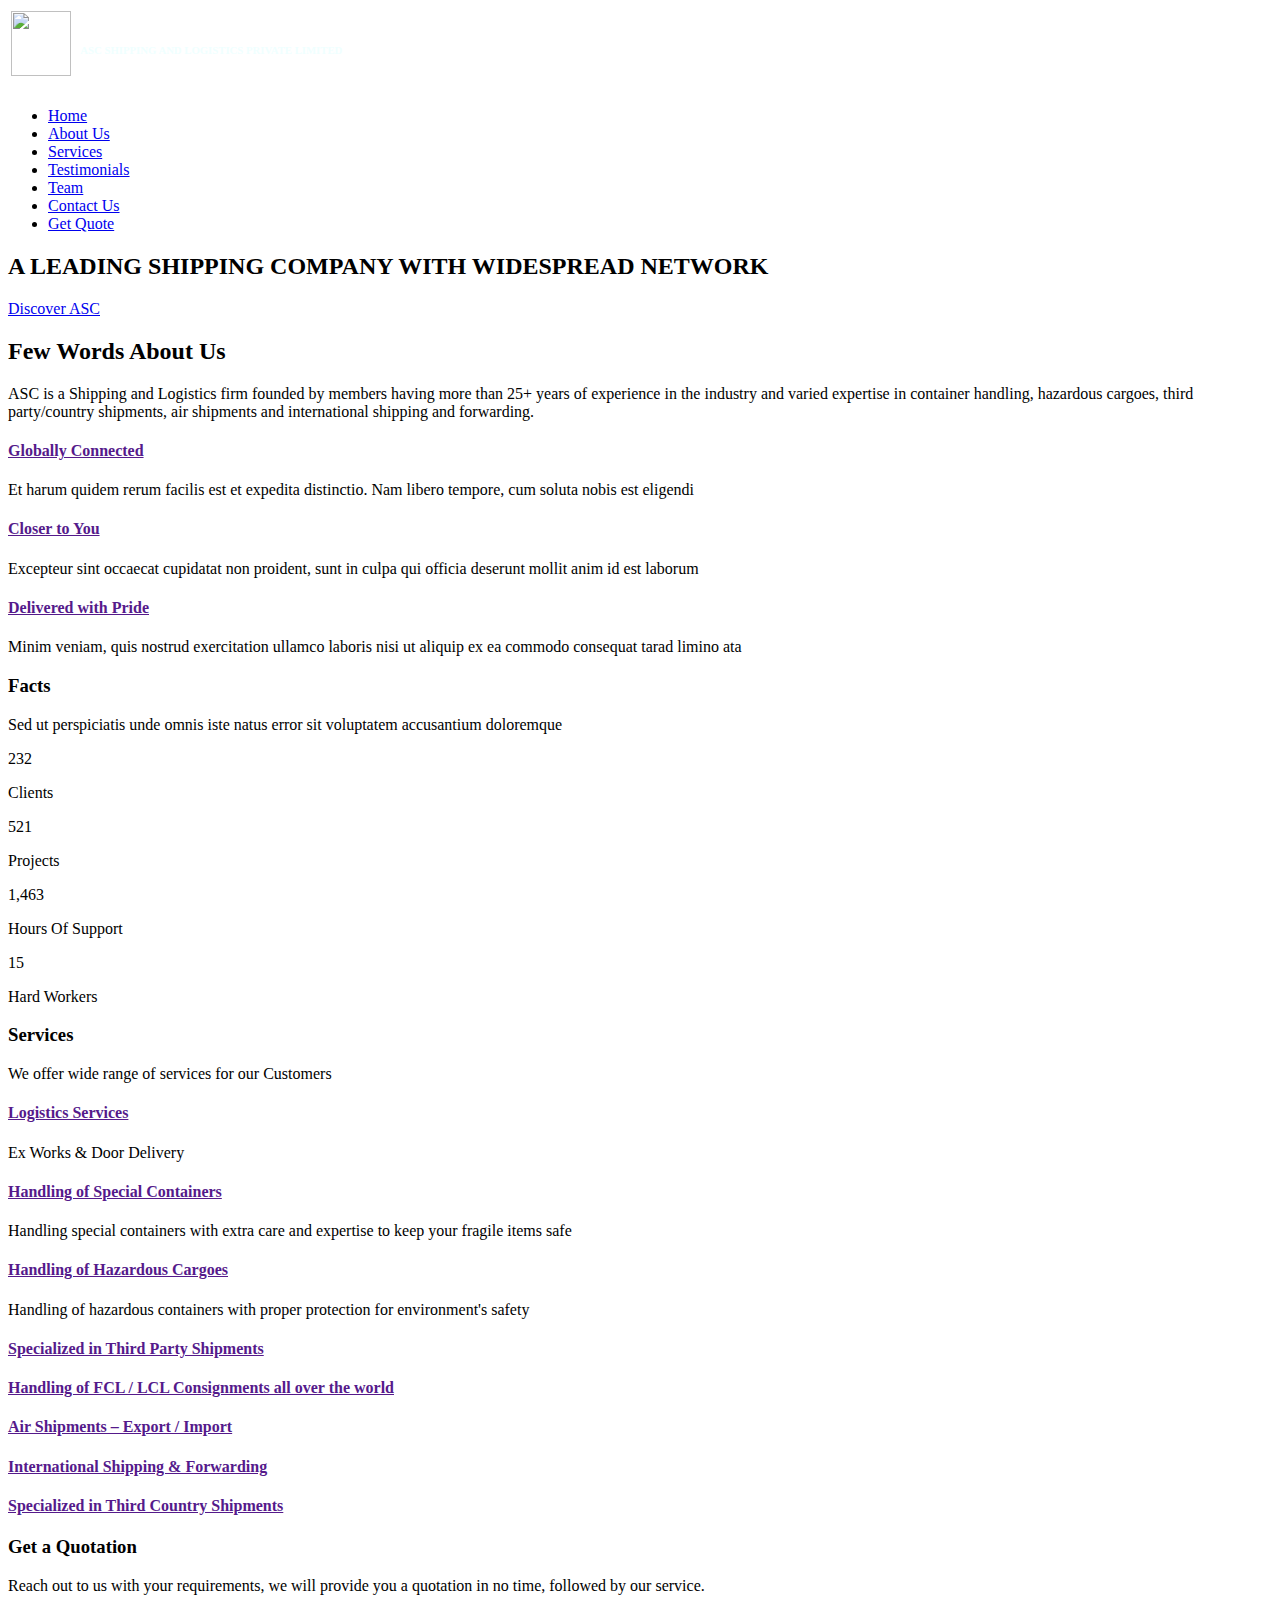
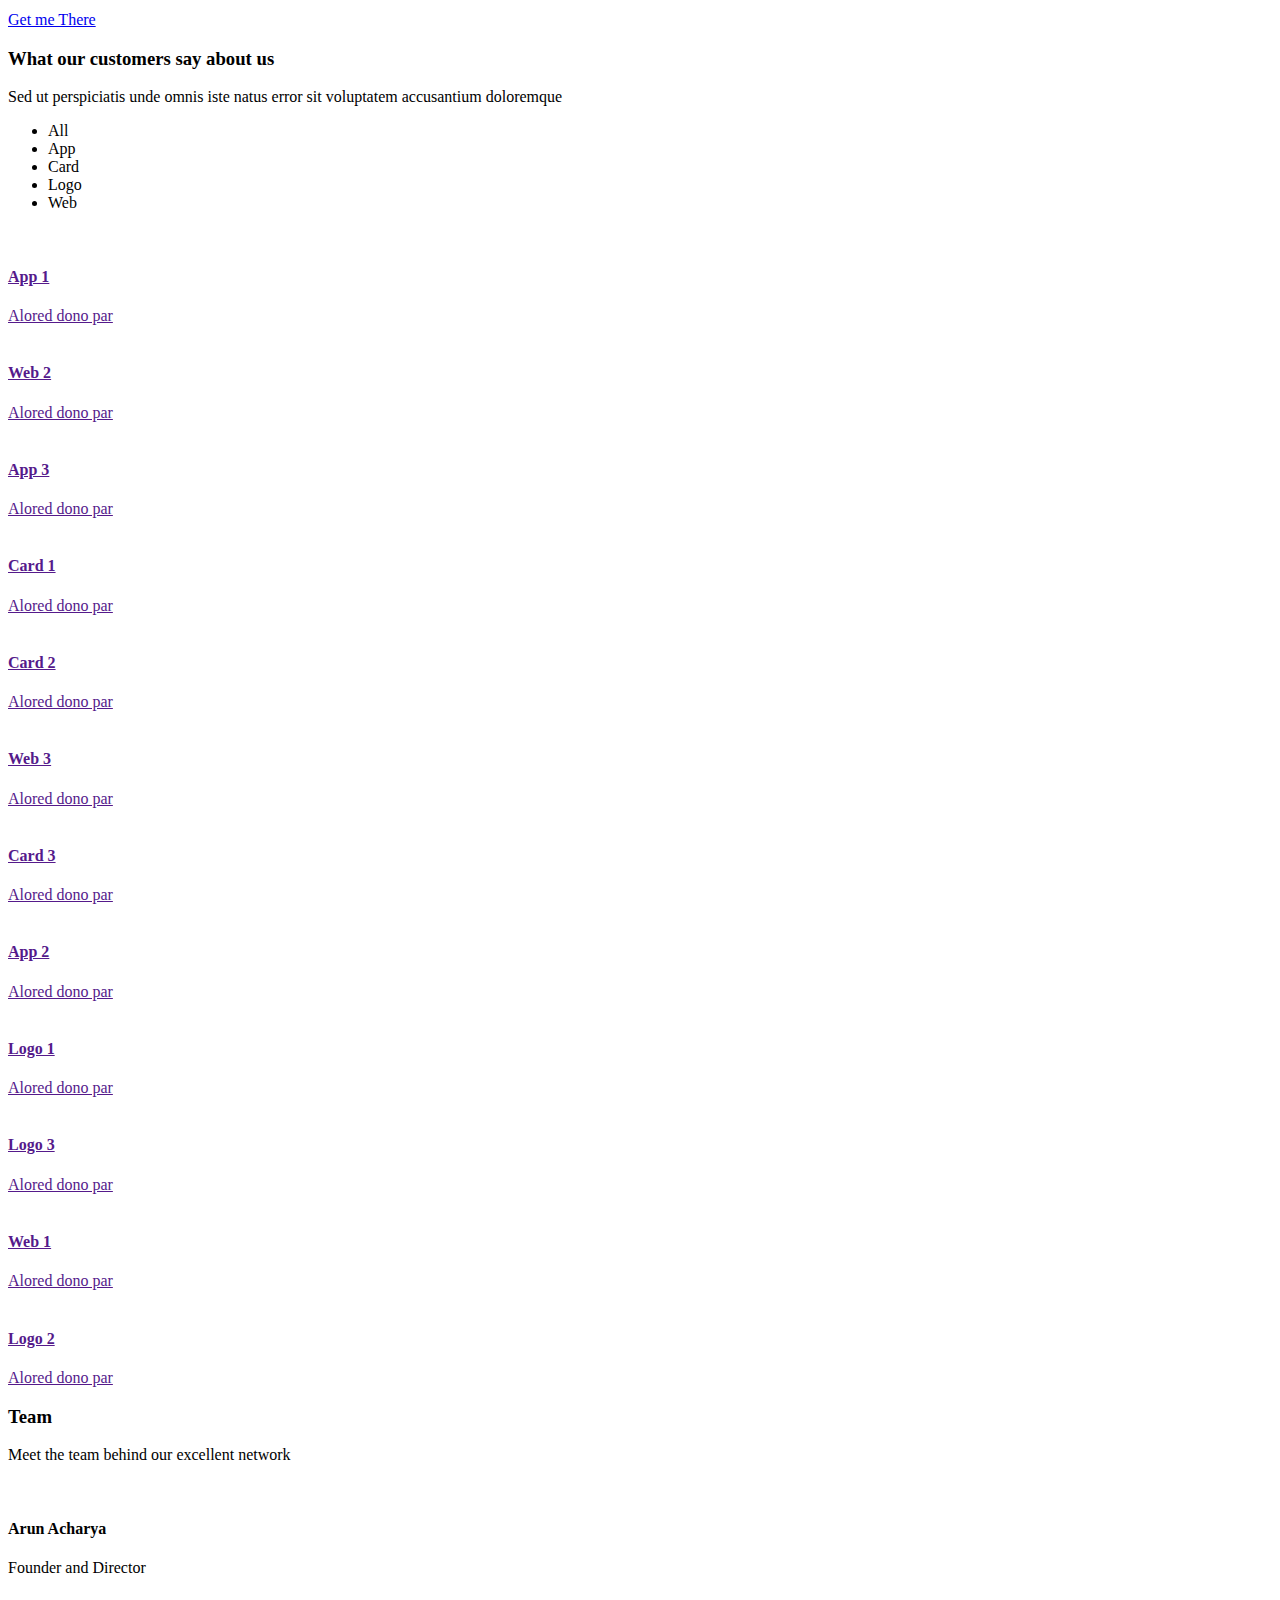
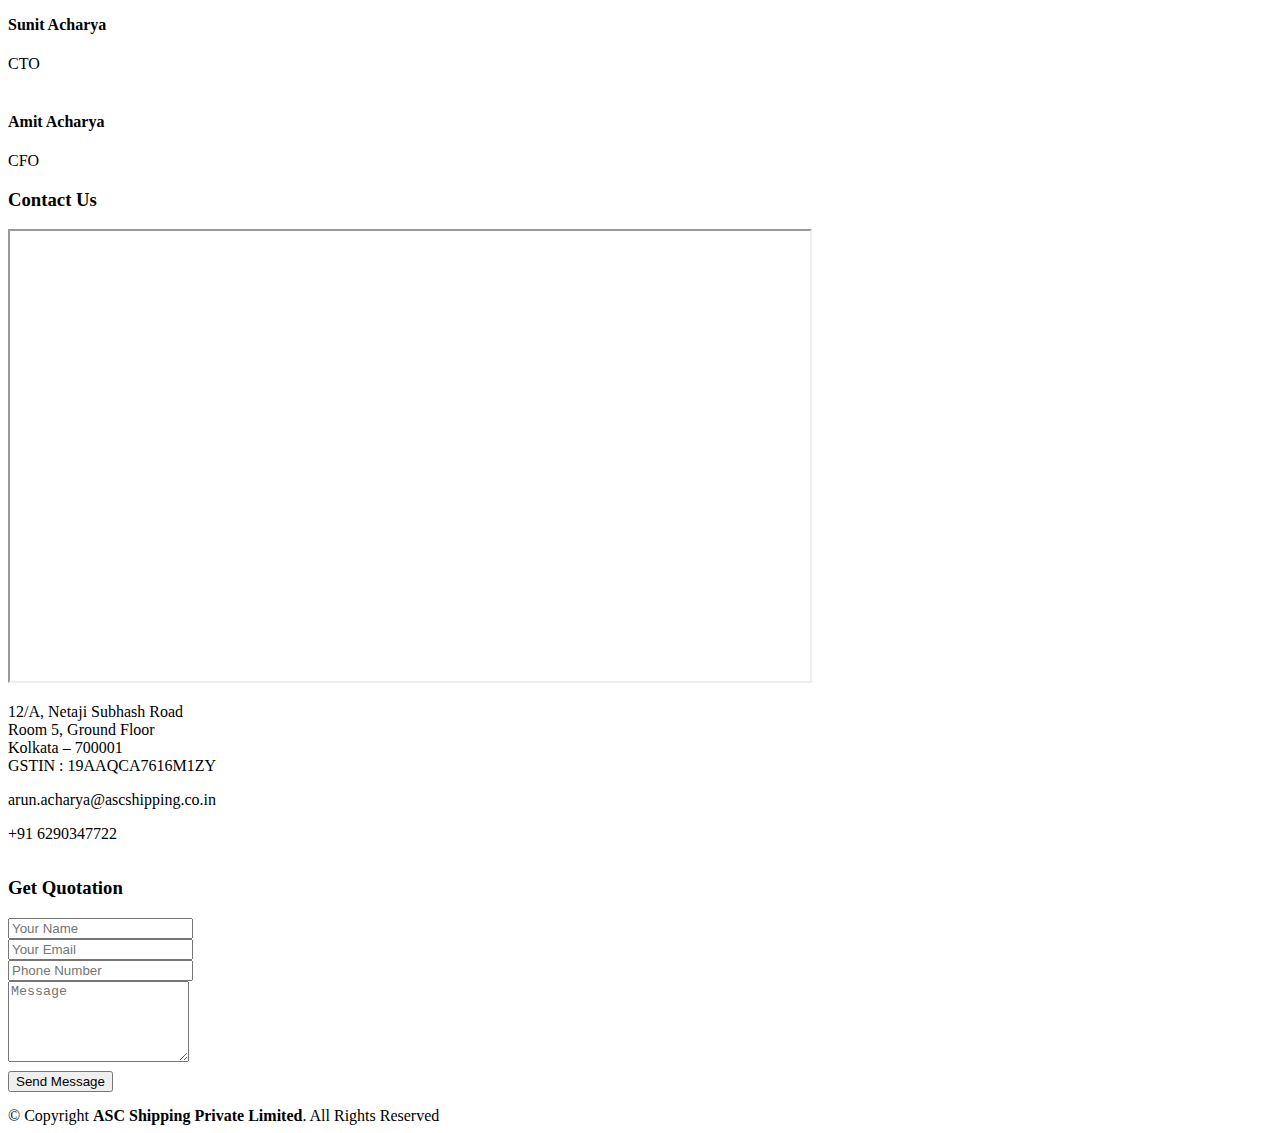
==== templates/index.html @ 90fa9b22 "commit2" ====
<!DOCTYPE html>
<html lang="en">
<head>
  <meta charset="utf-8">
  <title>ASC Shipping and Logistics</title>
  <meta content="width=device-width, initial-scale=1.0" name="viewport">
  <meta content="" name="keywords">
  <meta content="" name="description">

  <!-- Favicons -->
  <link href="static/img/logo.png" rel="icon">
  <link href="static/img/logo.png" rel="apple-touch-icon">

  <!-- Google Fonts -->
  <link href="https://fonts.googleapis.com/css?family=Open+Sans:300,300i,400,400i,700,700i|Poppins:300,400,500,700" rel="stylesheet">

  <!-- Bootstrap CSS File -->
  <link href="static/lib/bootstrap/css/bootstrap.min.css" rel="stylesheet">

  <!-- Libraries CSS Files -->
  <link href="static/lib/font-awesome/css/font-awesome.min.css" rel="stylesheet">
  <link href="static/lib/animate/animate.min.css" rel="stylesheet">

  <!-- Main Stylesheet File -->
  <link href="static/css/style.css" rel="stylesheet">

  <!-- =======================================================
    Theme Name: Regna
    Theme URL: https://bootstrapmade.com/regna-bootstrap-onepage-template/
    Author: BootstrapMade.com
    License: https://bootstrapmade.com/license/
  ======================================================= -->
</head>

<body>

  <!--==========================
  Header
  ============================-->
  <header id="header">
    <div class="container">

      <div id="logo" class="pull-left">
          <table>
       <tr> <td><a href="#hero" ><img src="static/img/logo.png" alt="" style="padding:0 0 12px 0;" title="" height="65" width="60"/></img> </a></td><td><h6 style="color: azure;">&nbsp;&nbsp;ASC SHIPPING AND LOGISTICS PRIVATE LIMITED</h6></td></tr>
         </table>

        <!-- Uncomment below if you prefer to use a text logo -->
        <!--<h1><a href="#hero">Regna</a></h1>-->
      </div>

      <nav id="nav-menu-container">
        <ul class="nav-menu">
          <li class="menu-active"><a href="#hero">Home</a></li>
          <li><a href="#about">About Us</a></li>
          <li><a href="#services">Services</a></li>
          <li><a href="#portfolio">Testimonials</a></li>
          <li><a href="#team">Team</a></li>
         <li><a href="#contact">Contact Us</a></li>
         <li><a href="#getquote">Get Quote</a></li>

        </ul>
      </nav><!-- #nav-menu-container -->
    </div>
  </header><!-- #header -->

  <!--==========================
    Hero Section
  ============================-->
  <section id="hero">
    <div class="hero-container">
      <h2>A LEADING SHIPPING COMPANY WITH WIDESPREAD NETWORK </h2>
      <a href="#about" class="btn-get-started">Discover ASC</a>
    </div>
  </section><!-- #hero -->

  <main id="main">

    <!--==========================
      About Us Section
    ============================-->
    <section id="about">
      <div class="container">
        <div class="row about-container">

          <div class="col-lg-6 content order-lg-1 order-2">
            <h2 class="title">Few Words About Us</h2>
            <p>
                ASC is a Shipping and Logistics firm founded by members having more than 25+ years of experience in the industry and varied expertise in container handling, hazardous cargoes, third party/country shipments, air shipments and international shipping and forwarding.
            </p>

            <div class="icon-box wow fadeInUp">
              <div class="icon"><i class="fa fa-globe"></i></div>
              <h4 class="title"><a href="">Globally Connected</a></h4>
              <p class="description">Et harum quidem rerum facilis est et expedita distinctio. Nam libero tempore, cum soluta nobis est eligendi</p>
            </div>

            <div class="icon-box wow fadeInUp" data-wow-delay="0.2s">
              <div class="icon"><i class="fa fa-male"></i></div>
              <h4 class="title"><a href="">Closer to You</a></h4>
              <p class="description">Excepteur sint occaecat cupidatat non proident, sunt in culpa qui officia deserunt mollit anim id est laborum</p>
            </div>

            <div class="icon-box wow fadeInUp" data-wow-delay="0.4s">
              <div class="icon"><i class="fa fa-plane"></i></div>
              <h4 class="title"><a href="">Delivered with Pride</a></h4>
              <p class="description">Minim veniam, quis nostrud exercitation ullamco laboris nisi ut aliquip ex ea commodo consequat tarad limino ata</p>
            </div>

          </div>

          <div class="col-lg-6 background order-lg-2 order-1 wow fadeInRight"></div>
        </div>

      </div>
    </section><!-- #about -->

    <!--==========================
      Facts Section
    ============================-->
    <section id="facts">
      <div class="container wow fadeIn">
        <div class="section-header">
          <h3 class="section-title">Facts</h3>
          <p class="section-description">Sed ut perspiciatis unde omnis iste natus error sit voluptatem accusantium doloremque</p>
        </div>
        <div class="row counters">

  				<div class="col-lg-3 col-6 text-center">
            <span data-toggle="counter-up">232</span>
            <p>Clients</p>
  				</div>

          <div class="col-lg-3 col-6 text-center">
            <span data-toggle="counter-up">521</span>
            <p>Projects</p>
  				</div>

          <div class="col-lg-3 col-6 text-center">
            <span data-toggle="counter-up">1,463</span>
            <p>Hours Of Support</p>
  				</div>

          <div class="col-lg-3 col-6 text-center">
            <span data-toggle="counter-up">15</span>
            <p>Hard Workers</p>
  				</div>

  			</div>

      </div>
    </section><!-- #facts -->

    <!--==========================
      Services Section
    ============================-->
    <section id="services">
      <div class="container wow fadeIn">
        <div class="section-header">
          <h3 class="section-title">Services</h3>
          <p class="section-description">We offer wide range of services for our Customers</p>
        </div>
        <div class="row">
          <div class="col-lg-3 col-md-6 wow fadeInUp" data-wow-delay="0.2s">
            <div class="box">
              <div class="icon"><a href=""><i class="fa fa-ship"></i></a></div>
              <h4 class="title"><a href="">Logistics Services</a></h4>
              <p class="description">Ex Works & Door Delivery</p>
            </div>
          </div>
          <div class="col-lg-3 col-md-6 wow fadeInUp" data-wow-delay="0.4s">
            <div class="box">
              <div class="icon"><a href=""><i class="fa fa-glass"></i></a></div>
              <h4 class="title"><a href="">Handling of Special Containers</a></h4>
              <p class="description">Handling special containers with extra care and expertise to keep your fragile items safe</p>
            </div>
          </div>
          <div class="col-lg-3 col-md-6 wow fadeInUp" data-wow-delay="0.6s">
            <div class="box">
              <div class="icon"><a href=""><i class="fa fa-th"></i></a></div>
              <h4 class="title"><a href="">Handling of Hazardous Cargoes</a></h4>
              <p class="description">Handling of hazardous containers with proper protection for environment's safety </p>
            </div>
          </div>

          <div class="col-lg-3 col-md-6 wow fadeInUp" data-wow-delay="0.2s">
            <div class="box">
              <div class="icon"><a href=""><i class="fa fa-male"></i></a></div>
              <h4 class="title"><a href="">Specialized in Third Party Shipments</a></h4>
              <p class="description"></p>
            </div>
          </div>
          <div class="col-lg-3 col-md-6 wow fadeInUp" data-wow-delay="0.4s">
            <div class="box">
              <div class="icon"><a href=""><i class="fa fa-plane"></i></a></div>
              <h4 class="title"><a href="">Handling of FCL / LCL Consignments all over the world </a></h4>
              <p class="description"></p>
            </div>
          </div>
          <div class="col-lg-3 col-md-6 wow fadeInUp" data-wow-delay="0.6s">
            <div class="box">
              <div class="icon"><a href=""><i class="fa fa-plane"></i></a></div>
              <h4 class="title"><a href="">Air Shipments – Export / Import</a></h4>
              <p class="description"></p>
            </div>
          </div>

          <div class="col-lg-3 col-md-6 wow fadeInUp" data-wow-delay="0.6s">
            <div class="box">
              <div class="icon"><a href=""><i class="fa fa-globe"></i></a></div>
              <h4 class="title"><a href=""> International Shipping & Forwarding</a></h4>
              <p class="description"></p>
            </div>
          </div>

          <div class="col-lg-3 col-md-6 wow fadeInUp" data-wow-delay="0.6s">
            <div class="box">
              <div class="icon"><a href=""><i class="fa fa-globe"></i></a></div>
              <h4 class="title"><a href="">Specialized in Third Country Shipments </a></h4>
              <p class="description"></p>
            </div>
          </div>


        </div>

      </div>
    </section><!-- #services -->

    <!--==========================
    Call To Action Section
    ============================-->
    <section id="call-to-action">
      <div class="container wow fadeIn">
        <div class="row">
          <div class="col-lg-9 text-center text-lg-left">
            <h3 class="cta-title">Get a Quotation</h3>
            <p class="cta-text"> Reach out to us with your requirements, we will provide you a quotation in no time, followed by our service.</p>
          </div>
          <div class="col-lg-3 cta-btn-container text-center">
            <a class="cta-btn align-middle" href="#getquote">Get me There</a>
          </div>
        </div>

      </div>
    </section><!-- #call-to-action -->

    <!--==========================
      Portfolio Section
    ============================-->
    <section id="portfolio">
      <div class="container wow fadeInUp">
        <div class="section-header">
          <h3 class="section-title">What our customers say about us</h3>
          <p class="section-description">Sed ut perspiciatis unde omnis iste natus error sit voluptatem accusantium doloremque</p>
        </div>
        <div class="row">

          <div class="col-lg-12">
            <ul id="portfolio-flters">
              <li data-filter=".filter-app, .filter-card, .filter-logo, .filter-web" class="filter-active">All</li>
              <li data-filter=".filter-app">App</li>
              <li data-filter=".filter-card">Card</li>
              <li data-filter=".filter-logo">Logo</li>
              <li data-filter=".filter-web">Web</li>
            </ul>
          </div>
        </div>

        <div class="row" id="portfolio-wrapper">
          <div class="col-lg-3 col-md-6 portfolio-item filter-app">
            <a href="">
              <img src="static/img/portfolio/app1.jpg" alt="">
              <div class="details">
                <h4>App 1</h4>
                <span>Alored dono par</span>
              </div>
            </a>
          </div>

          <div class="col-lg-3 col-md-6 portfolio-item filter-web">
            <a href="">
              <img src="static/img/portfolio/web2.jpg" alt="">
              <div class="details">
                <h4>Web 2</h4>
                <span>Alored dono par</span>
              </div>
            </a>
          </div>

          <div class="col-lg-3 col-md-6 portfolio-item filter-app">
            <a href="">
              <img src="static/img/portfolio/app3.jpg" alt="">
              <div class="details">
                <h4>App 3</h4>
                <span>Alored dono par</span>
              </div>
            </a>
          </div>

          <div class="col-lg-3 col-md-6 portfolio-item filter-card">
            <a href="">
              <img src="static/img/portfolio/card1.jpg" alt="">
              <div class="details">
                <h4>Card 1</h4>
                <span>Alored dono par</span>
              </div>
            </a>
          </div>

          <div class="col-lg-3 col-md-6 portfolio-item filter-card">
            <a href="">
              <img src="static/img/portfolio/card2.jpg" alt="">
              <div class="details">
                <h4>Card 2</h4>
                <span>Alored dono par</span>
              </div>
            </a>
          </div>

          <div class="col-lg-3 col-md-6 portfolio-item filter-web">
            <a href="">
              <img src="static/img/portfolio/web3.jpg" alt="">
              <div class="details">
                <h4>Web 3</h4>
                <span>Alored dono par</span>
              </div>
            </a>
          </div>

          <div class="col-lg-3 col-md-6 portfolio-item filter-card">
            <a href="">
              <img src="static/img/portfolio/card3.jpg" alt="">
              <div class="details">
                <h4>Card 3</h4>
                <span>Alored dono par</span>
              </div>
            </a>
          </div>

          <div class="col-lg-3 col-md-6 portfolio-item filter-app">
            <a href="">
              <img src="static/img/portfolio/app2.jpg" alt="">
              <div class="details">
                <h4>App 2</h4>
                <span>Alored dono par</span>
              </div>
            </a>
          </div>

          <div class="col-lg-3 col-md-6 portfolio-item filter-logo">
            <a href="">
              <img src="static/img/portfolio/logo1.jpg" alt="">
              <div class="details">
                <h4>Logo 1</h4>
                <span>Alored dono par</span>
              </div>
            </a>
          </div>

          <div class="col-lg-3 col-md-6 portfolio-item filter-logo">
            <a href="">
              <img src="static/img/portfolio/logo3.jpg" alt="">
              <div class="details">
                <h4>Logo 3</h4>
                <span>Alored dono par</span>
              </div>
            </a>
          </div>

          <div class="col-lg-3 col-md-6 portfolio-item filter-web">
            <a href="">
              <img src="static/img/portfolio/web1.jpg" alt="">
              <div class="details">
                <h4>Web 1</h4>
                <span>Alored dono par</span>
              </div>
            </a>
          </div>

          <div class="col-lg-3 col-md-6 portfolio-item filter-logo">
            <a href="">
              <img src="static/img/portfolio/logo2.jpg" alt="">
              <div class="details">
                <h4>Logo 2</h4>
                <span>Alored dono par</span>
              </div>
            </a>
          </div>

        </div>

      </div>
    </section><!-- #portfolio -->

    <!--==========================
      Team Section
    ============================-->
    <section id="team">
      <div class="container wow fadeInUp">
        <div class="section-header">
          <h3 class="section-title">Team</h3>
          <p class="section-description">Meet the team behind our excellent network</p>
        </div>
        <div class="row">
          <div class="col-lg-4 col-md-6">
            <div class="member">
              <div class="pic"><img src="static/img/team-1.jpg" alt=""></div>
              <h4>Arun Acharya</h4>
              <span>Founder and Director</span>
              <div class="social">
                <a href="https://www.facebook.com/arun.acharya.12914"><i class="fa fa-facebook"></i></a>
                <a href="https://www.linkedin.com/in/arun-acharya-476099114/"><i class="fa fa-linkedin"></i></a>
              </div>
            </div>
          </div>

          <div class="col-lg-4 col-md-6">
            <div class="member">
              <div class="pic"><img src="static/img/team-2.jpg" alt=""></div>
              <h4>Sunit Acharya</h4>
              <span>CTO</span>
              <div class="social">
                <a href="https://www.facebook.com/acharya.sunit"><i class="fa fa-facebook"></i></a>
                <a href="https://www.linkedin.com/in/sunit-acharya/"><i class="fa fa-linkedin"></i></a>
              </div>
            </div>
          </div>

          <div class="col-lg-4 col-md-6">
            <div class="member">
              <div class="pic"><img src="static/img/team-3.jpg" alt=""></div>
              <h4>Amit Acharya</h4>
              <span>CFO</span>
              <div class="social">
                <a href="https://www.facebook.com/dangeroussadhu"><i class="fa fa-facebook"></i></a>
                <a href="https://www.linkedin.com/in/amit-acharya-38545245/"><i class="fa fa-linkedin"></i></a>
              </div>
            </div>
          </div>

          
        </div>

      </div>
    </section><!-- #team -->

    <!--==========================
      Contact Section
    ============================-->
    <section id="contact">
      <div class="container wow fadeInUp">
        <div class="section-header">
          <h3 class="section-title">Contact Us</h3>
        </div>
      </div>

      <!-- Uncomment below if you wan to use dynamic maps -->
     <!-- <iframe src="https://www.google.com/maps/embed?pb=!1m18!1m12!1m3!1d22864.11283411948!2d-73.96468908098944!3d40.630720240038435!2m3!1f0!2f0!3f0!3m2!1i1024!2i768!4f13.1!3m3!1m2!1s0x89c24fa5d33f083b%3A0xc80b8f06e177fe62!2sNew+York%2C+NY%2C+USA!5e0!3m2!1sen!2sbg!4v1540447494452" width="100%" height="380" frameborder="0" style="border:0" allowfullscreen></iframe> -->
     <!--<div class="table-responsive">

     <table class="table">
         <tr>
             <td style="padding:30px 10px 0 200px;">
              

     <iframe src="https://www.google.com/maps/embed?pb=!1m18!1m12!1m3!1d3684.0806699121244!2d88.34691531472842!3d22.576085985181017!2m3!1f0!2f0!3f0!3m2!1i1024!2i768!4f13.1!3m3!1m2!1s0x3a0277bb4eae46ed%3A0xed16896c1328efd8!2s12A%2C%20Netaji%20Subhas%20Rd%2C%20Murgighata%2C%20B.B.D.%20Bagh%2C%20Kolkata%2C%20West%20Bengal%20700001!5e0!3m2!1sen!2sin!4v1590046961638!5m2!1sen!2sin" width="800" height="450" frameborder="50" style="border:200;" allowfullscreen="" aria-hidden="false" tabindex="0"></iframe>
              
            </td>

            <td style="padding:50px 150px 0 5px;">
              <div>
                <i class="fa fa-map-marker"></i>
                <p>12/A, Netaji Subhash Road<br>Room 5, Ground Floor<br> Kolkata – 700001<br>GSTIN : 19AAQCA7616M1ZY</p>
              </div>

              <div>
                <i class="fa fa-envelope"></i>
                <p>arun.acharya@ascshipping.co.in</p>
              </div>

              <div>
                <i class="fa fa-phone"></i>
                <p>+91 6290347722</p>
              </div>

              <div class="social-links">
                <a href="#" class="facebook"><i class="fa fa-facebook"></i></a>
                <a href="https://www.linkedin.com/company/asc-shipping-logistics-private-limited/" class="linkedin"><i class="fa fa-linkedin"></i></a>
              </div>
             
        </td>
        </tr>
    </table>
     </div> -->

     <div class="row">
      <div class="col-xs-12 col-md-8"><iframe src="https://www.google.com/maps/embed?pb=!1m18!1m12!1m3!1d3684.0806699121244!2d88.34691531472842!3d22.576085985181017!2m3!1f0!2f0!3f0!3m2!1i1024!2i768!4f13.1!3m3!1m2!1s0x3a0277bb4eae46ed%3A0xed16896c1328efd8!2s12A%2C%20Netaji%20Subhas%20Rd%2C%20Murgighata%2C%20B.B.D.%20Bagh%2C%20Kolkata%2C%20West%20Bengal%20700001!5e0!3m2!1sen!2sin!4v1590046961638!5m2!1sen!2sin" width="800" height="450" frameborder="50" style="border:200;" allowfullscreen="" aria-hidden="false" tabindex="0"></iframe></div>
      <div class="col-xs-6 col-md-4">
        
        <div>
          <i class="fa fa-map-marker"></i>
          <p>12/A, Netaji Subhash Road<br>Room 5, Ground Floor<br> Kolkata – 700001<br>GSTIN : 19AAQCA7616M1ZY</p>
        </div>

        <div>
          <i class="fa fa-envelope"></i>
          <p>arun.acharya@ascshipping.co.in</p>
        </div>

        <div>
          <i class="fa fa-phone"></i>
          <p>+91 6290347722</p>
        </div>

        <div class="social-links">
          <a href="#" class="facebook"><i class="fa fa-facebook"></i></a>
          <a href="https://www.linkedin.com/company/asc-shipping-logistics-private-limited/" class="linkedin"><i class="fa fa-linkedin"></i></a>
        </div>
        
      </div>
    </div>

    </section>


    <section id="getquote">

        <div class="container wow fadeInUp">
            <div class="section-header">
              <h3 class="section-title" style="padding:15px 0 0 0;">Get Quotation</h3>
            </div>
          </div>
     
     <div class="container wow fadeInUp mt-5">
        <div class="row justify-content-center">

          

          <div class="col-lg-5 col-md-8">
            <div class="form">
              <div id="sendmessage" hidden="true">Your message has been sent. Thank you!</div>
              <div id="errormessage"></div>
              <form action="/sendmail" method="post" role="form" class="contactForm">
                <div class="form-group">
                  <input type="text" name="name" class="form-control" id="name" placeholder="Your Name" data-rule="minlen:4" data-msg="Please enter at least 4 chars" />
                  <div class="validation"></div>
                </div>
                <div class="form-group">
                  <input type="email" class="form-control" name="email" id="email" placeholder="Your Email" data-rule="email" data-msg="Please enter a valid email" />
                  <div class="validation"></div>
                </div>
                <div class="form-group">
                  <input type="text" class="form-control" name="phone" id="phone" placeholder="Phone Number" data-rule="phone" data-msg="Please enter a valid phone Number " />
                  <div class="validation"></div>
                </div>
                <div class="form-group">
                  <textarea class="form-control" name="message" rows="5" data-rule="required" data-msg="Please write something for us" placeholder="Message"></textarea>
                  <div class="validation"></div>
                </div>
                <div class="button" style="padding:5px 0 15px 0;"><button type="submit">Send Message</button></div>
              </form>
            </div>
          </div>

        </div>

      </div>
    </section>

  </main>

  <!--==========================
    Footer
  ============================-->
  <footer id="footer">
    <div class="footer-top">
      <div class="container">

      </div>
    </div>

    <div class="container">
      <div class="copyright">
        &copy; Copyright <strong>ASC Shipping Private Limited</strong>. All Rights Reserved
      </div>
      <div class="credits">
        <!--
          All the links in the footer should remain intact.
          You can delete the links only if you purchased the pro version.
          Licensing information: https://bootstrapmade.com/license/
          Purchase the pro version with working PHP/AJAX contact form: https://bootstrapmade.com/buy/?theme=Regna
        -->
       <!-- Designed by <a href="https://bootstrapmade.com/">BootstrapMade</a> -->
      </div>
    </div>
  </footer><!-- #footer -->

  <a href="#" class="back-to-top"><i class="fa fa-chevron-up"></i></a>

  <!-- JavaScript Libraries -->
  <script src="static/lib/jquery/jquery.min.js"></script>
  <script src="static/lib/jquery/jquery-migrate.min.js"></script>
  <script src="static/lib/bootstrap/js/bootstrap.bundle.min.js"></script>
  <script src="static/lib/easing/easing.min.js"></script>
  <script src="static/lib/wow/wow.min.js"></script>
  <script src="static/lib/waypoints/waypoints.min.js"></script>
  <script src="static/lib/counterup/counterup.min.js"></script>
  <script src="static/lib/superfish/hoverIntent.js"></script>
  <script src="static/lib/superfish/superfish.min.js"></script>

  <!-- Contact Form JavaScript File -->
  <script src="static/contactform/contactform.js"></script>

  <!-- Template Main Javascript File -->
  <script src="static/js/main.js"></script>

</body>
</html>
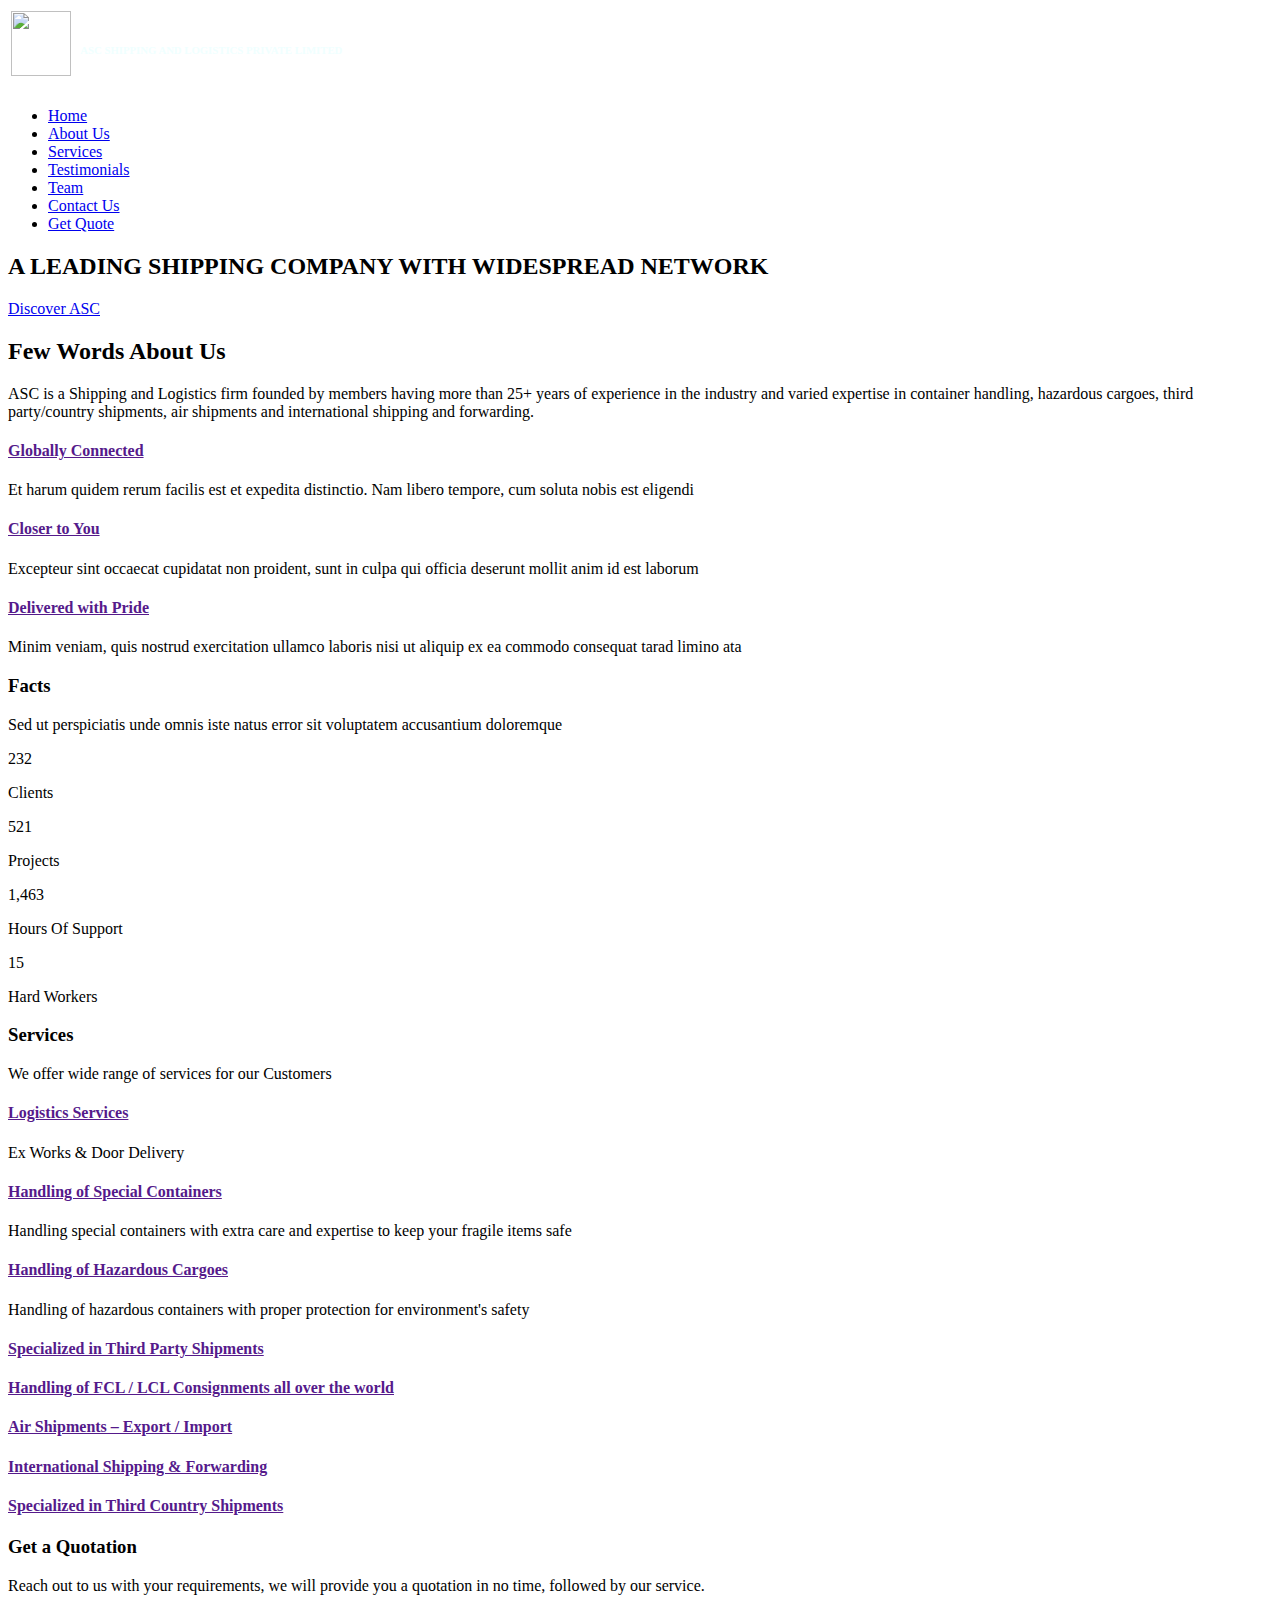
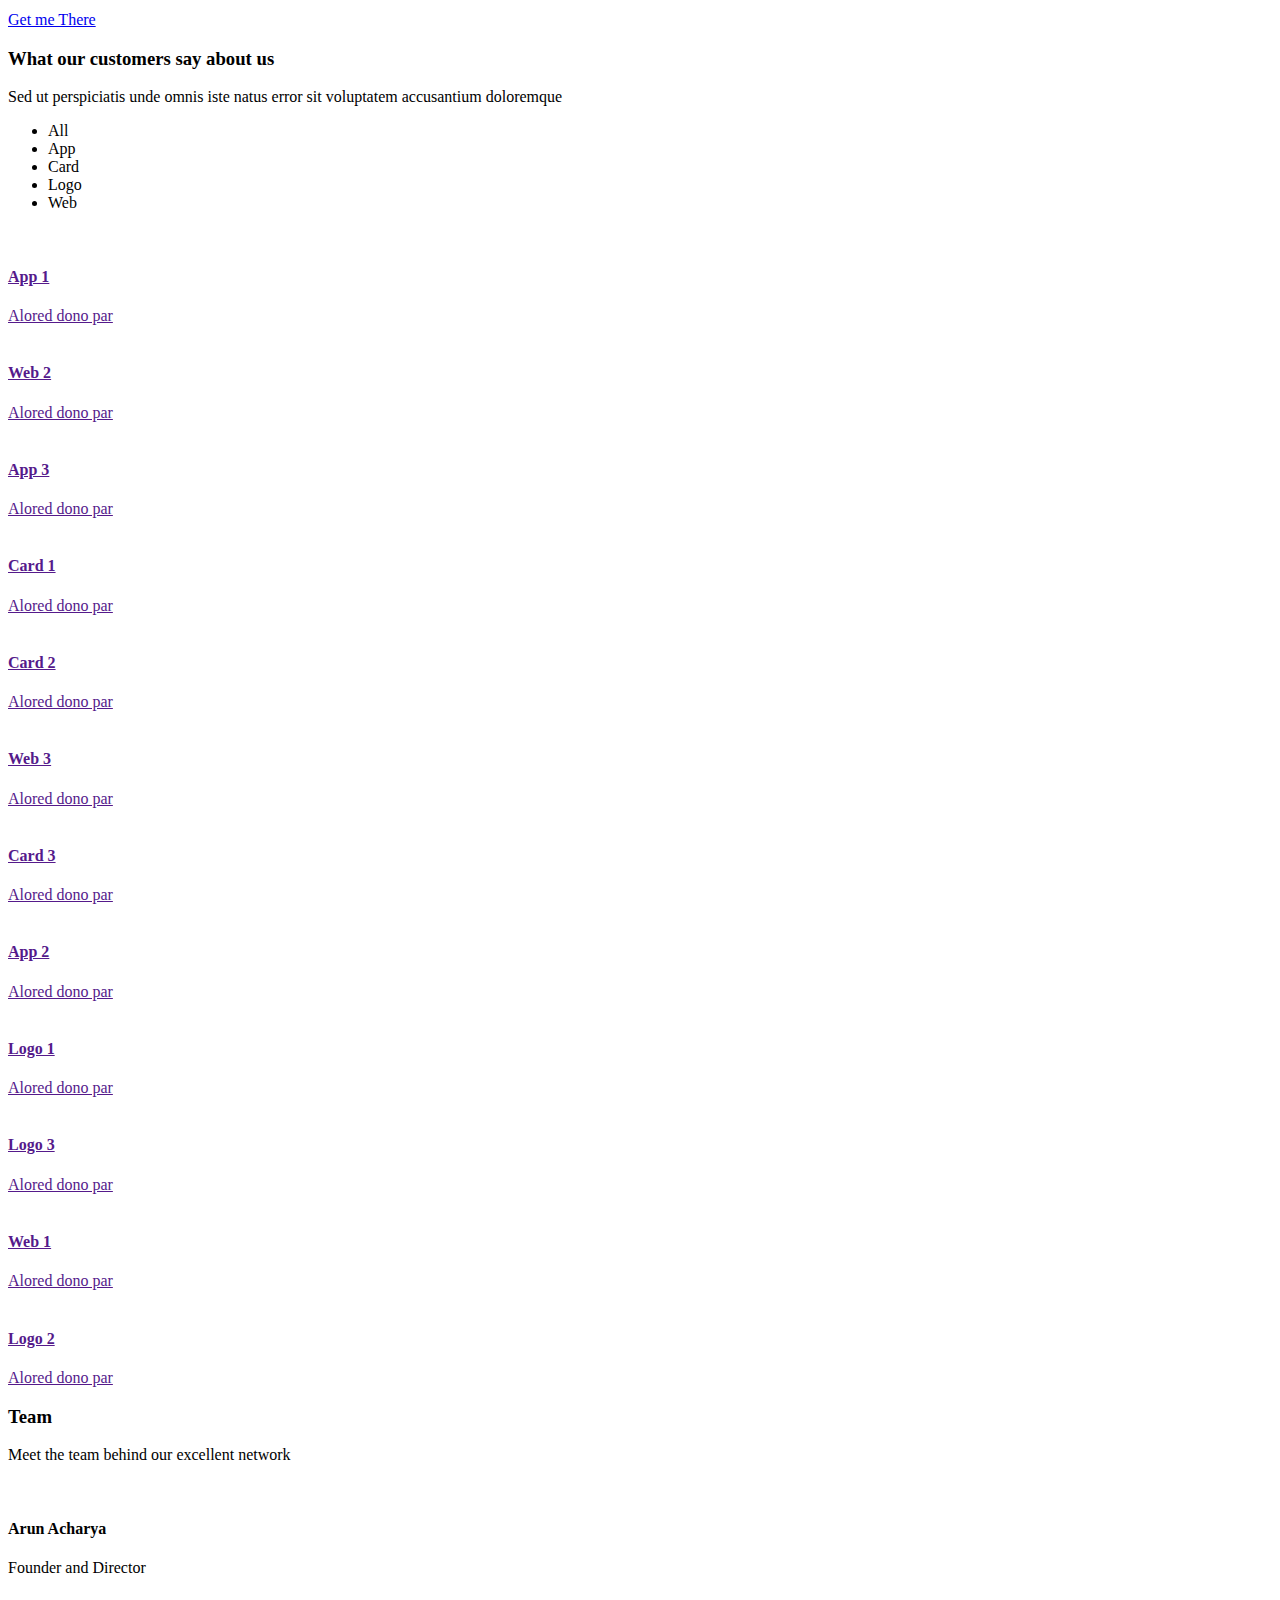
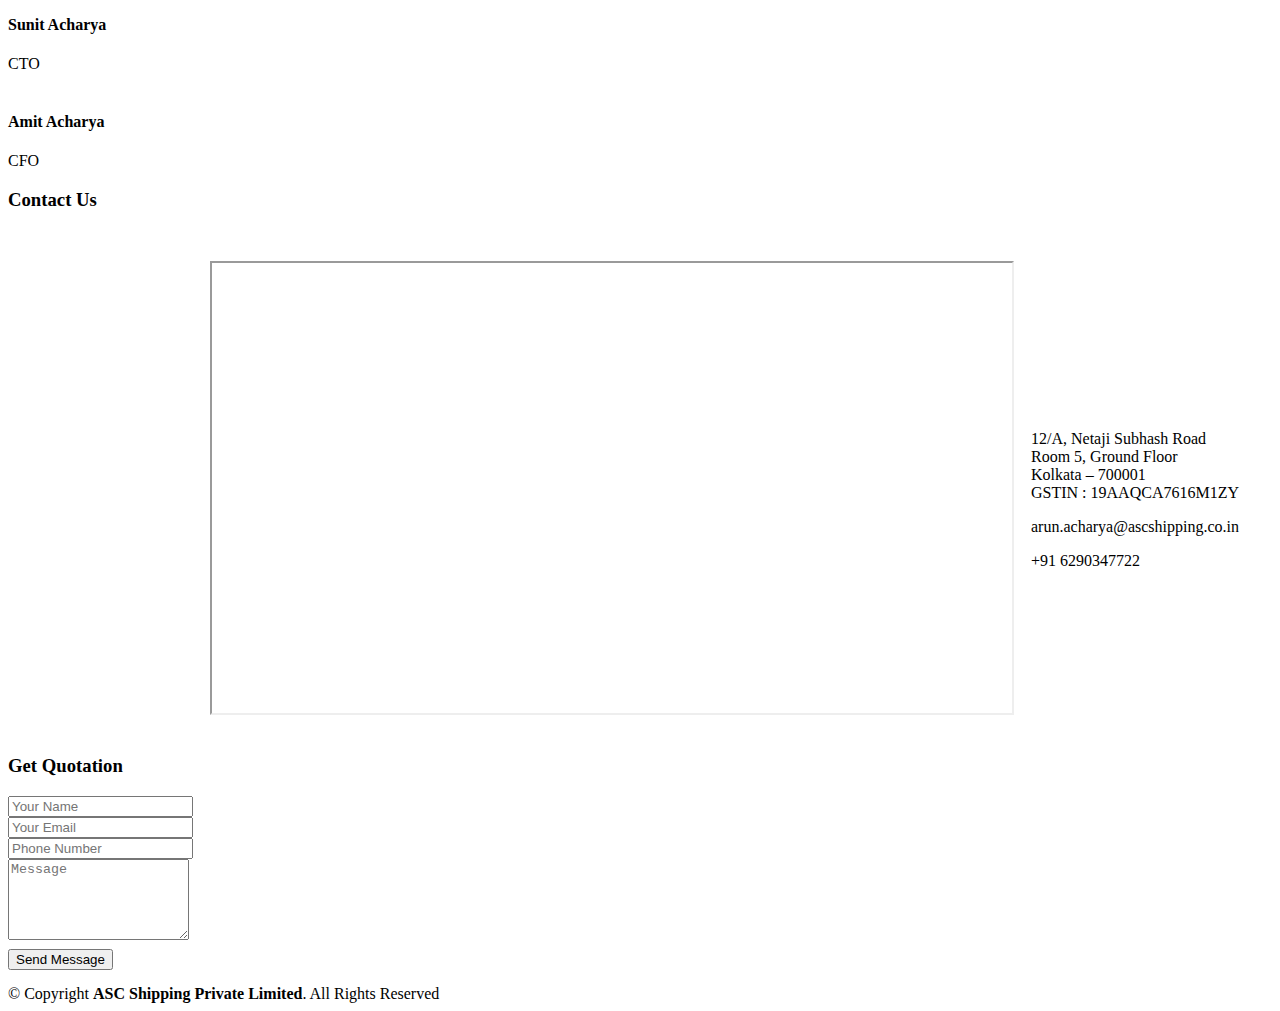
==== commit 749f29d3: "commit2" ====
--- a/templates/index.html
+++ b/templates/index.html
@@ -457,7 +457,7 @@
 
       <!-- Uncomment below if you wan to use dynamic maps -->
      <!-- <iframe src="https://www.google.com/maps/embed?pb=!1m18!1m12!1m3!1d22864.11283411948!2d-73.96468908098944!3d40.630720240038435!2m3!1f0!2f0!3f0!3m2!1i1024!2i768!4f13.1!3m3!1m2!1s0x89c24fa5d33f083b%3A0xc80b8f06e177fe62!2sNew+York%2C+NY%2C+USA!5e0!3m2!1sen!2sbg!4v1540447494452" width="100%" height="380" frameborder="0" style="border:0" allowfullscreen></iframe> -->
-     <!--<div class="table-responsive">
+     <div class="table-responsive">
 
      <table class="table">
          <tr>
@@ -492,13 +492,14 @@
         </td>
         </tr>
     </table>
-     </div> -->
-
-     <div class="row">
-      <div class="col-xs-12 col-md-8"><iframe src="https://www.google.com/maps/embed?pb=!1m18!1m12!1m3!1d3684.0806699121244!2d88.34691531472842!3d22.576085985181017!2m3!1f0!2f0!3f0!3m2!1i1024!2i768!4f13.1!3m3!1m2!1s0x3a0277bb4eae46ed%3A0xed16896c1328efd8!2s12A%2C%20Netaji%20Subhas%20Rd%2C%20Murgighata%2C%20B.B.D.%20Bagh%2C%20Kolkata%2C%20West%20Bengal%20700001!5e0!3m2!1sen!2sin!4v1590046961638!5m2!1sen!2sin" width="800" height="450" frameborder="50" style="border:200;" allowfullscreen="" aria-hidden="false" tabindex="0"></iframe></div>
-      <div class="col-xs-6 col-md-4">
+     </div> 
+
+     <!--<div class="row">
+       
+      <div><iframe src="https://www.google.com/maps/embed?pb=!1m18!1m12!1m3!1d3684.0806699121244!2d88.34691531472842!3d22.576085985181017!2m3!1f0!2f0!3f0!3m2!1i1024!2i768!4f13.1!3m3!1m2!1s0x3a0277bb4eae46ed%3A0xed16896c1328efd8!2s12A%2C%20Netaji%20Subhas%20Rd%2C%20Murgighata%2C%20B.B.D.%20Bagh%2C%20Kolkata%2C%20West%20Bengal%20700001!5e0!3m2!1sen!2sin!4v1590046961638!5m2!1sen!2sin" width="600" height="450" frameborder="0" style="border:0;" allowfullscreen></iframe></div>
+      <div class="col-md-12 col-md-offset-8">
         
-        <div>
+        <div></div>
           <i class="fa fa-map-marker"></i>
           <p>12/A, Netaji Subhash Road<br>Room 5, Ground Floor<br> Kolkata – 700001<br>GSTIN : 19AAQCA7616M1ZY</p>
         </div>
@@ -519,7 +520,7 @@
         </div>
         
       </div>
-    </div>
+    </div> -->
 
     </section>
 
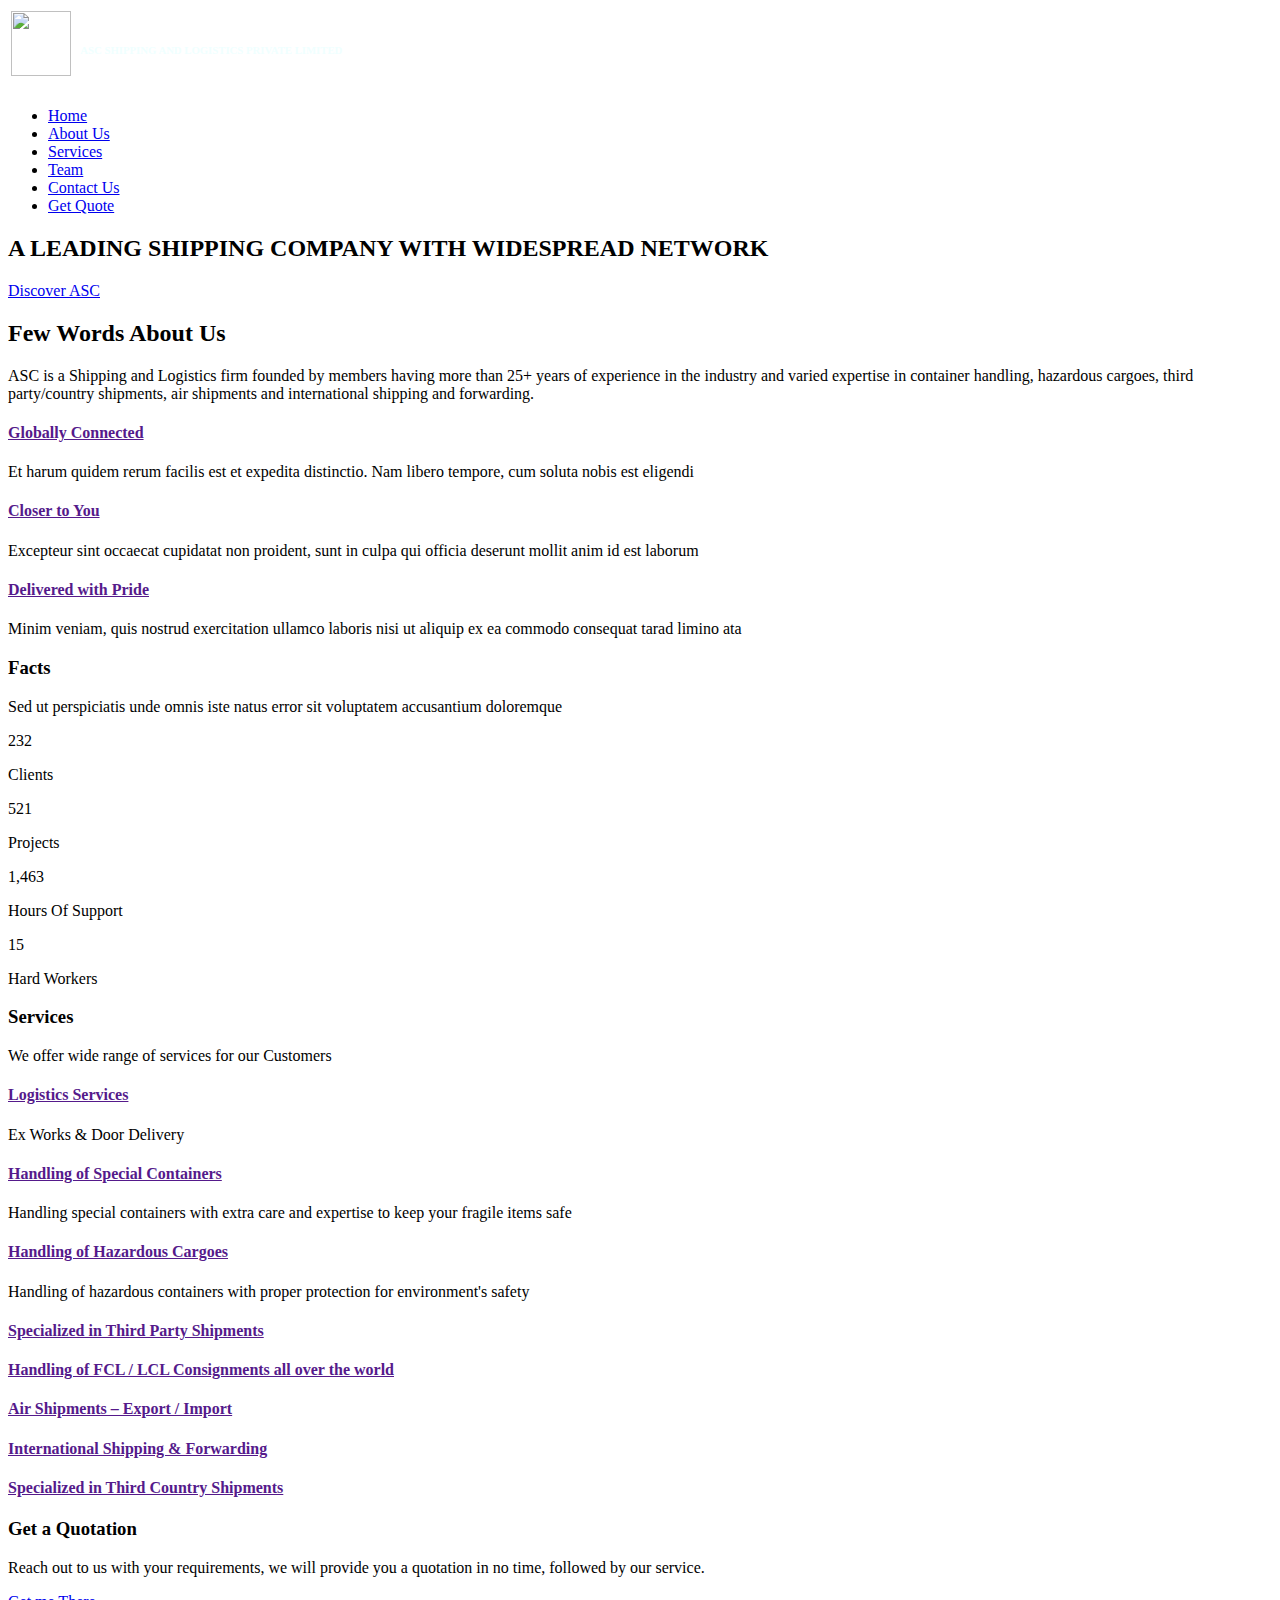
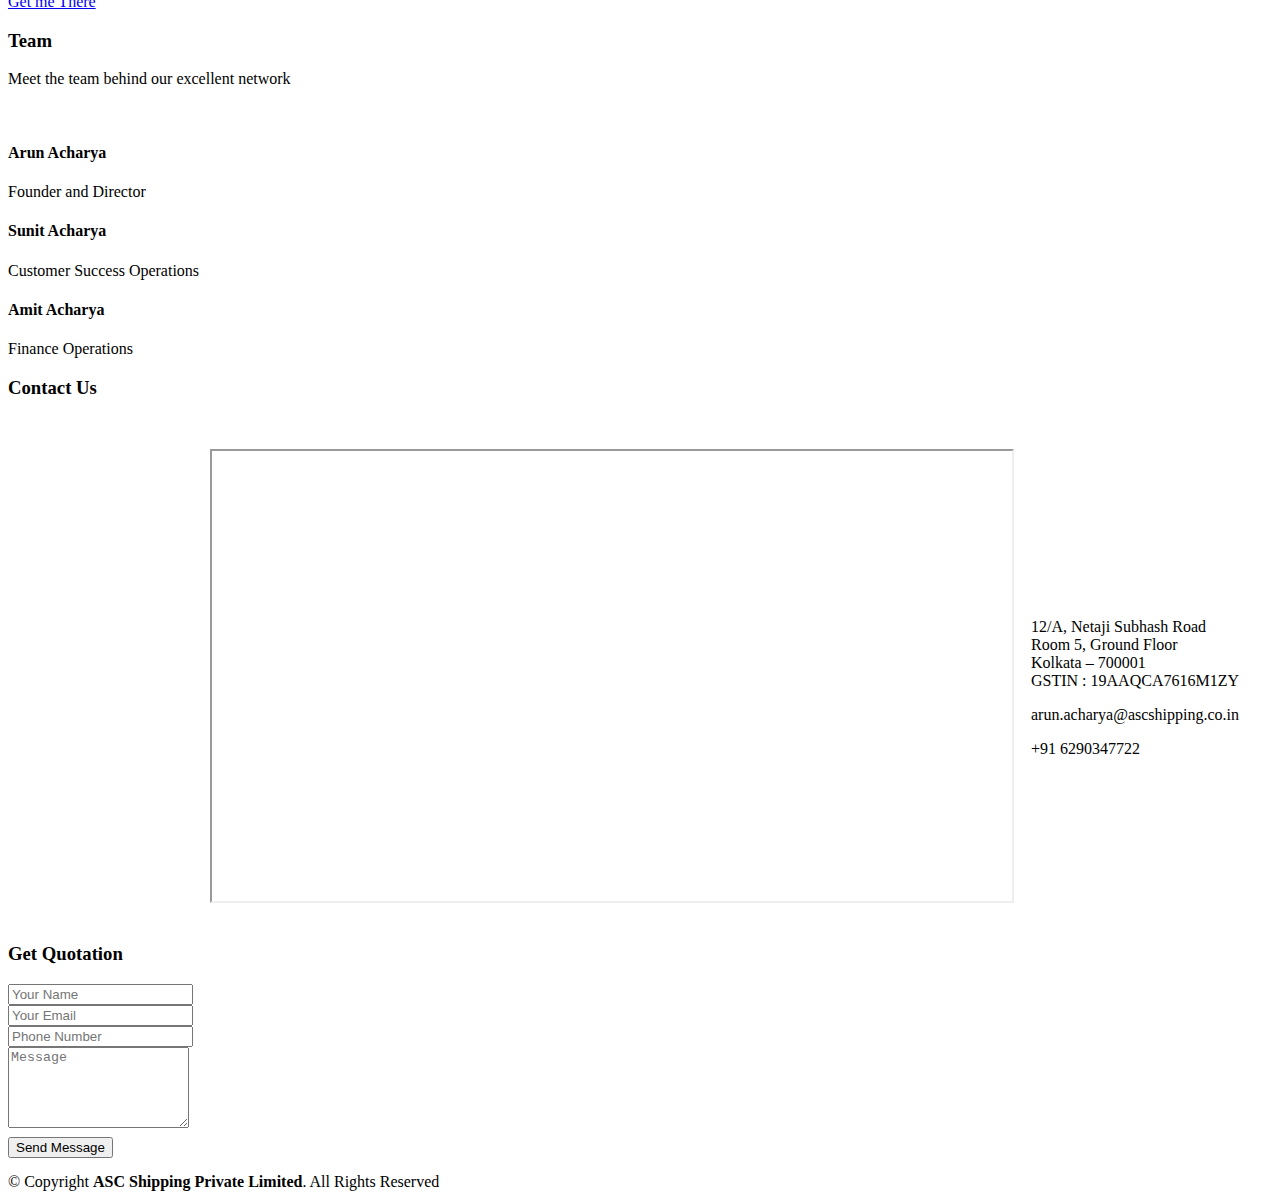
==== commit f3e5792f: "commitclean" ====
--- a/templates/index.html
+++ b/templates/index.html
@@ -54,7 +54,6 @@
           <li class="menu-active"><a href="#hero">Home</a></li>
           <li><a href="#about">About Us</a></li>
           <li><a href="#services">Services</a></li>
-          <li><a href="#portfolio">Testimonials</a></li>
           <li><a href="#team">Team</a></li>
          <li><a href="#contact">Contact Us</a></li>
          <li><a href="#getquote">Get Quote</a></li>
@@ -247,7 +246,7 @@
 
     <!--==========================
       Portfolio Section
-    ============================-->
+    ============================
     <section id="portfolio">
       <div class="container wow fadeInUp">
         <div class="section-header">
@@ -391,7 +390,7 @@
         </div>
 
       </div>
-    </section><!-- #portfolio -->
+    </section> #portfolio -->
 
     <!--==========================
       Team Section
@@ -403,7 +402,7 @@
           <p class="section-description">Meet the team behind our excellent network</p>
         </div>
         <div class="row">
-          <div class="col-lg-4 col-md-6">
+          <div class="col-lg-4 col-md-6 col-md-offset-6 col-centered">
             <div class="member">
               <div class="pic"><img src="static/img/team-1.jpg" alt=""></div>
               <h4>Arun Acharya</h4>
@@ -414,28 +413,23 @@
               </div>
             </div>
           </div>
-
-          <div class="col-lg-4 col-md-6">
+        </div>
+
+        <div class="row">
+
+          <div class="col-sm-6">
             <div class="member">
-              <div class="pic"><img src="static/img/team-2.jpg" alt=""></div>
               <h4>Sunit Acharya</h4>
-              <span>CTO</span>
-              <div class="social">
-                <a href="https://www.facebook.com/acharya.sunit"><i class="fa fa-facebook"></i></a>
-                <a href="https://www.linkedin.com/in/sunit-acharya/"><i class="fa fa-linkedin"></i></a>
-              </div>
-            </div>
-          </div>
-
-          <div class="col-lg-4 col-md-6">
+              <span>Customer Success Operations</span>
+              
+            </div>
+          </div>
+
+          <div class="col-sm-6">
             <div class="member">
-              <div class="pic"><img src="static/img/team-3.jpg" alt=""></div>
               <h4>Amit Acharya</h4>
-              <span>CFO</span>
-              <div class="social">
-                <a href="https://www.facebook.com/dangeroussadhu"><i class="fa fa-facebook"></i></a>
-                <a href="https://www.linkedin.com/in/amit-acharya-38545245/"><i class="fa fa-linkedin"></i></a>
-              </div>
+              <span>Finance Operations</span>
+            
             </div>
           </div>
 
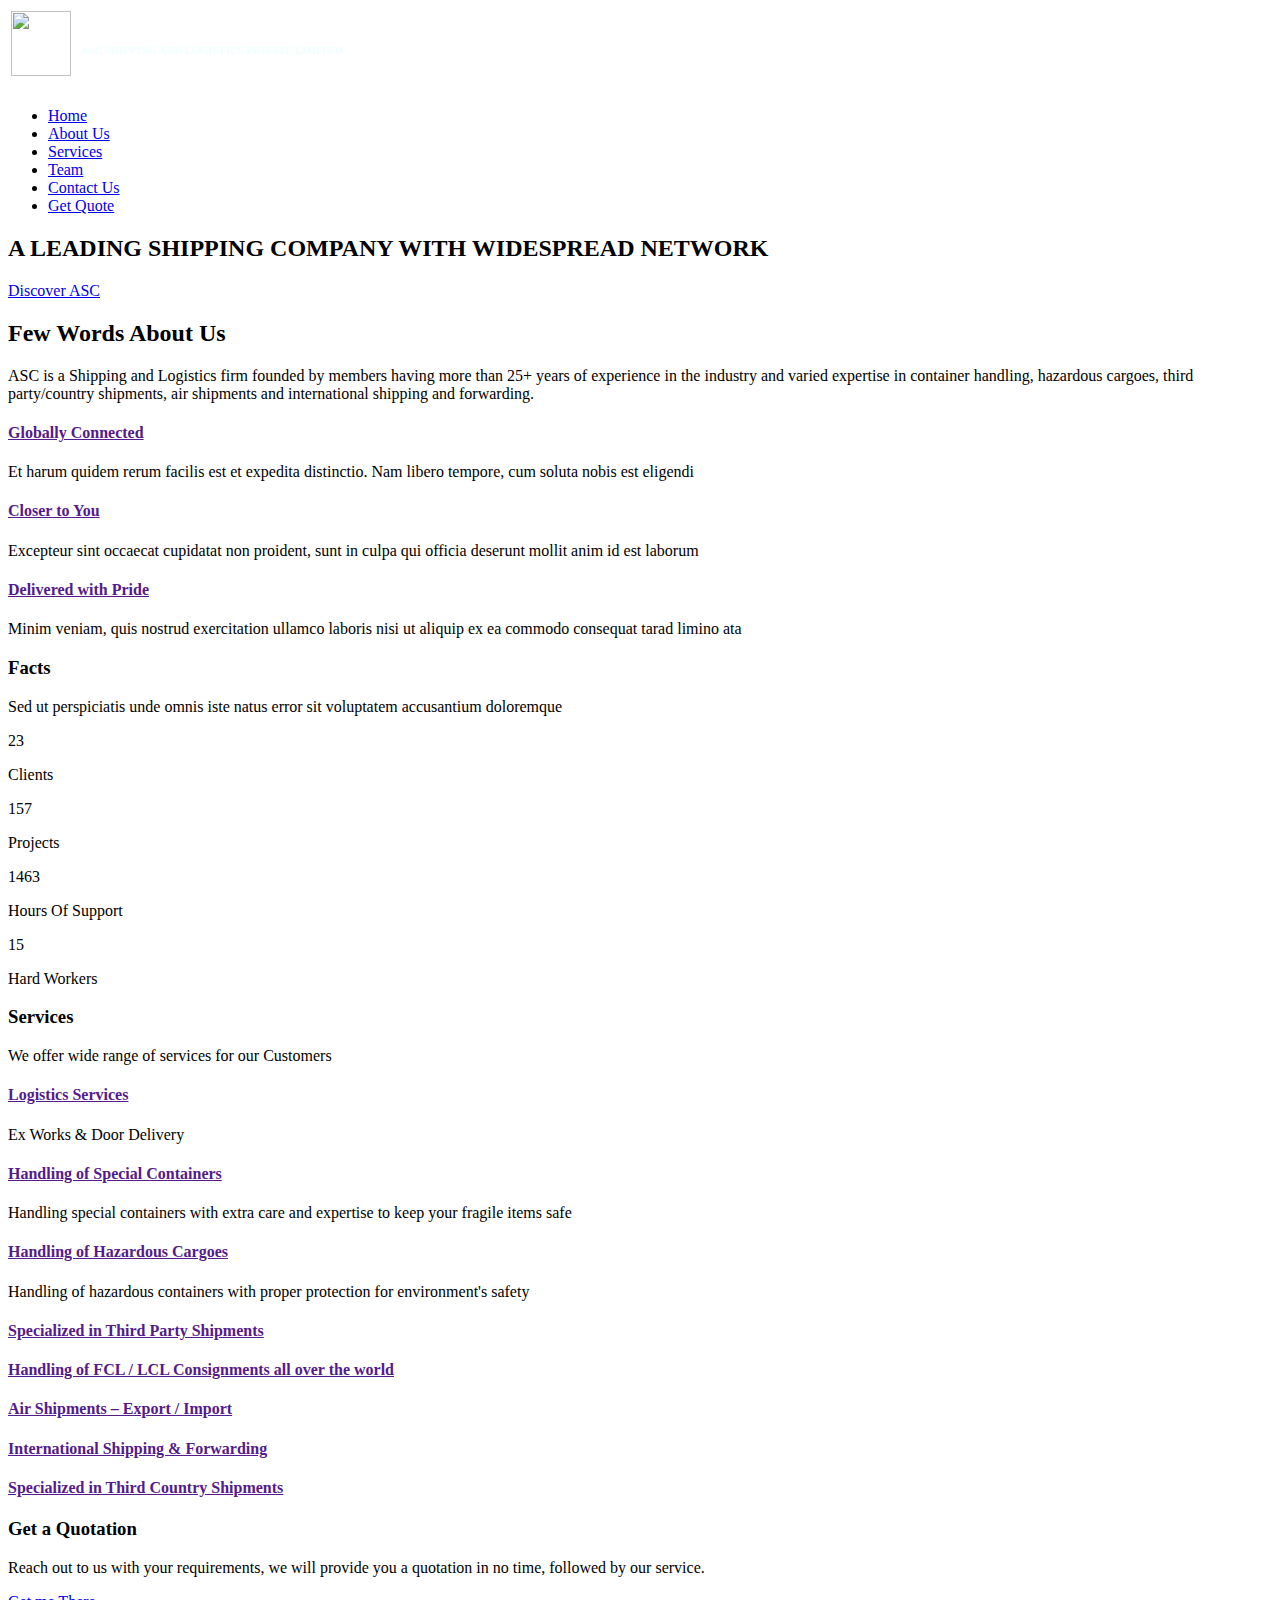
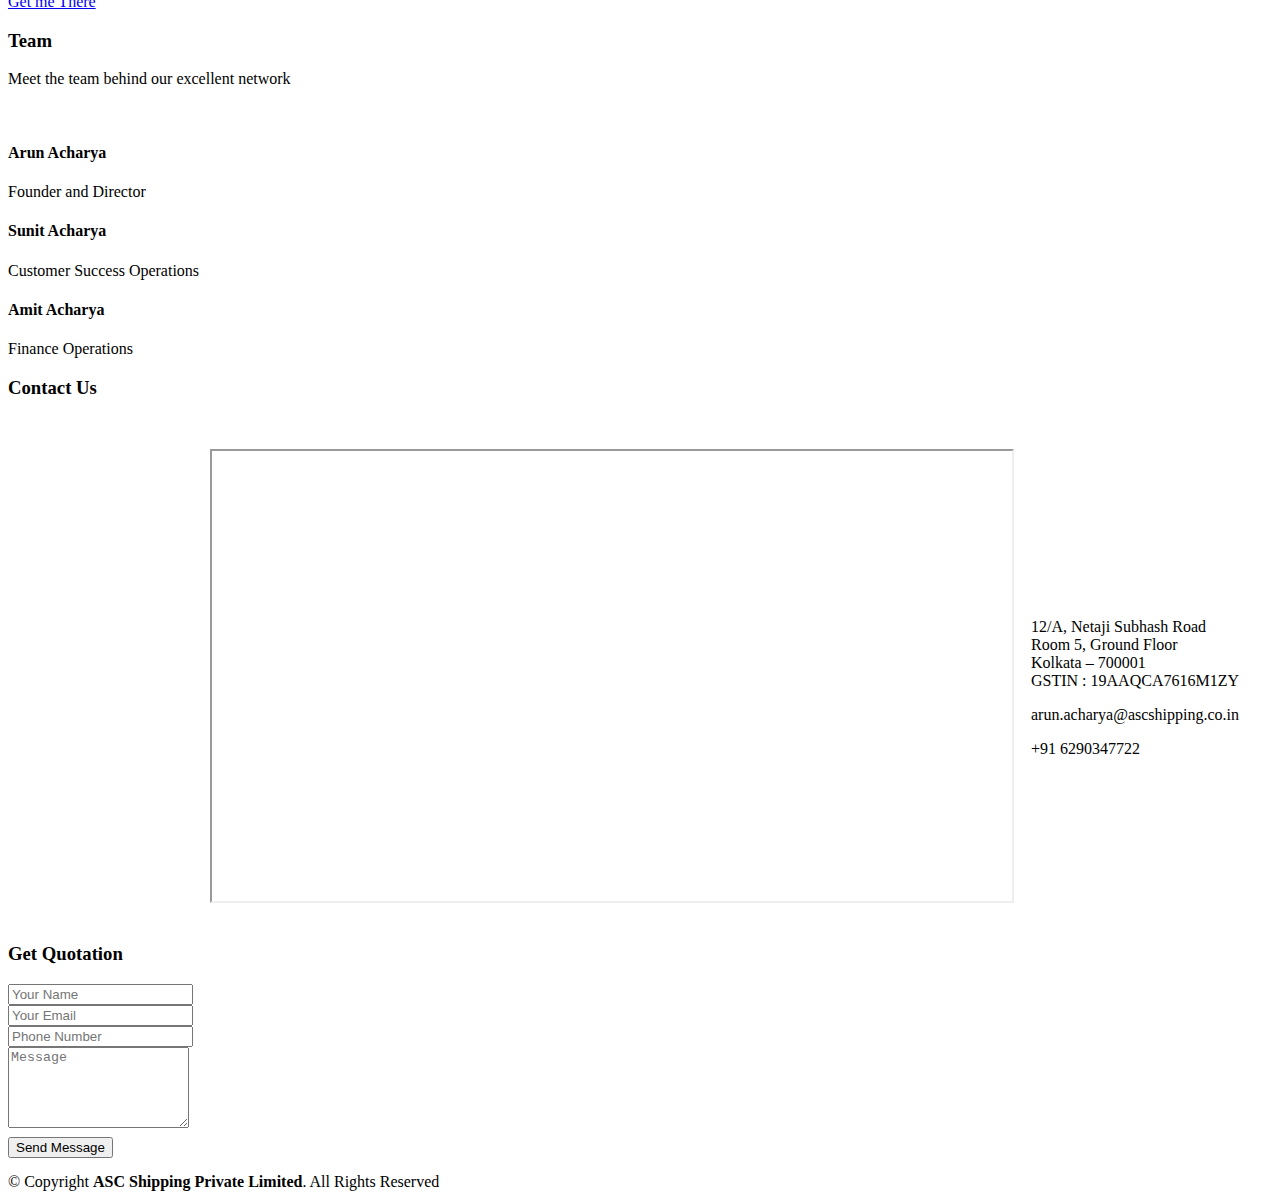
==== commit a3bcbe50: "commitclean" ====
--- a/templates/index.html
+++ b/templates/index.html
@@ -126,17 +126,17 @@
         <div class="row counters">
 
   				<div class="col-lg-3 col-6 text-center">
-            <span data-toggle="counter-up">232</span>
+            <span data-toggle="counter-up">23</span>
             <p>Clients</p>
   				</div>
 
           <div class="col-lg-3 col-6 text-center">
-            <span data-toggle="counter-up">521</span>
+            <span data-toggle="counter-up">157</span>
             <p>Projects</p>
   				</div>
 
           <div class="col-lg-3 col-6 text-center">
-            <span data-toggle="counter-up">1,463</span>
+            <span data-toggle="counter-up">1463</span>
             <p>Hours Of Support</p>
   				</div>
 
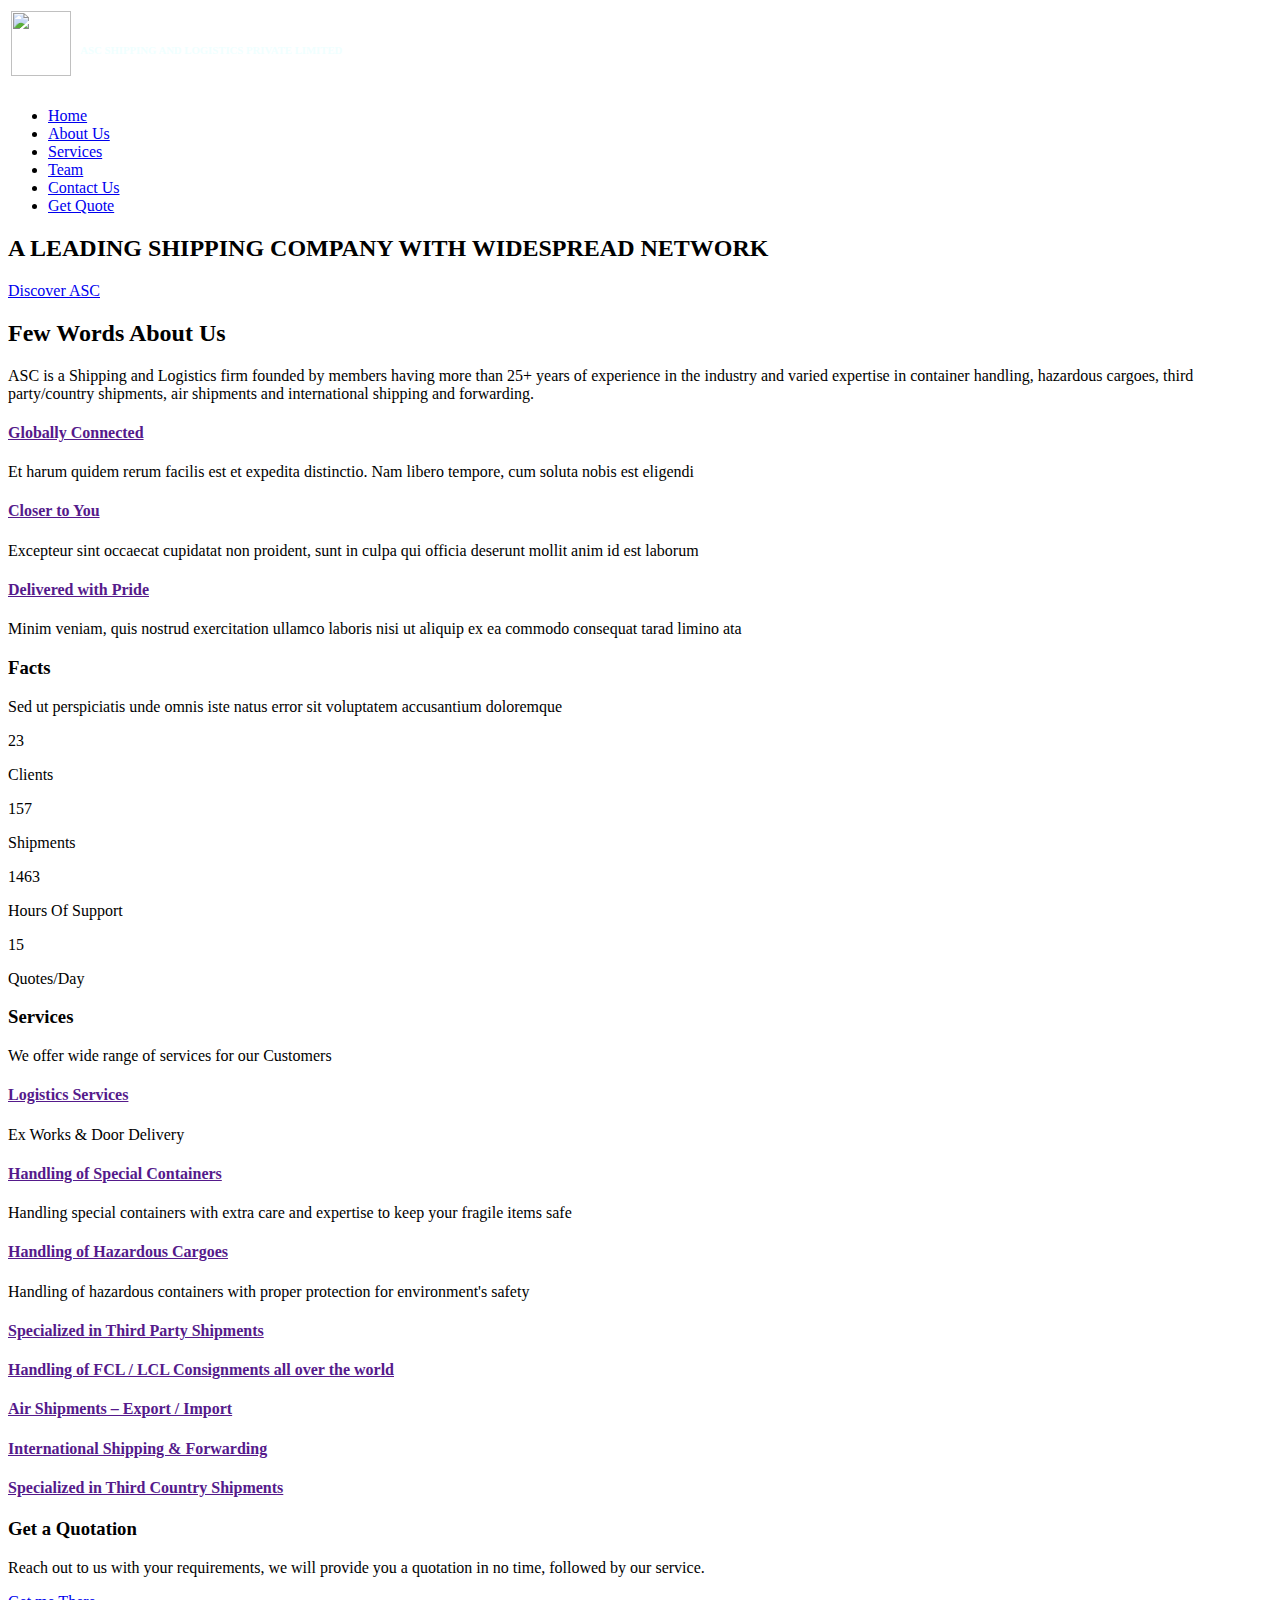
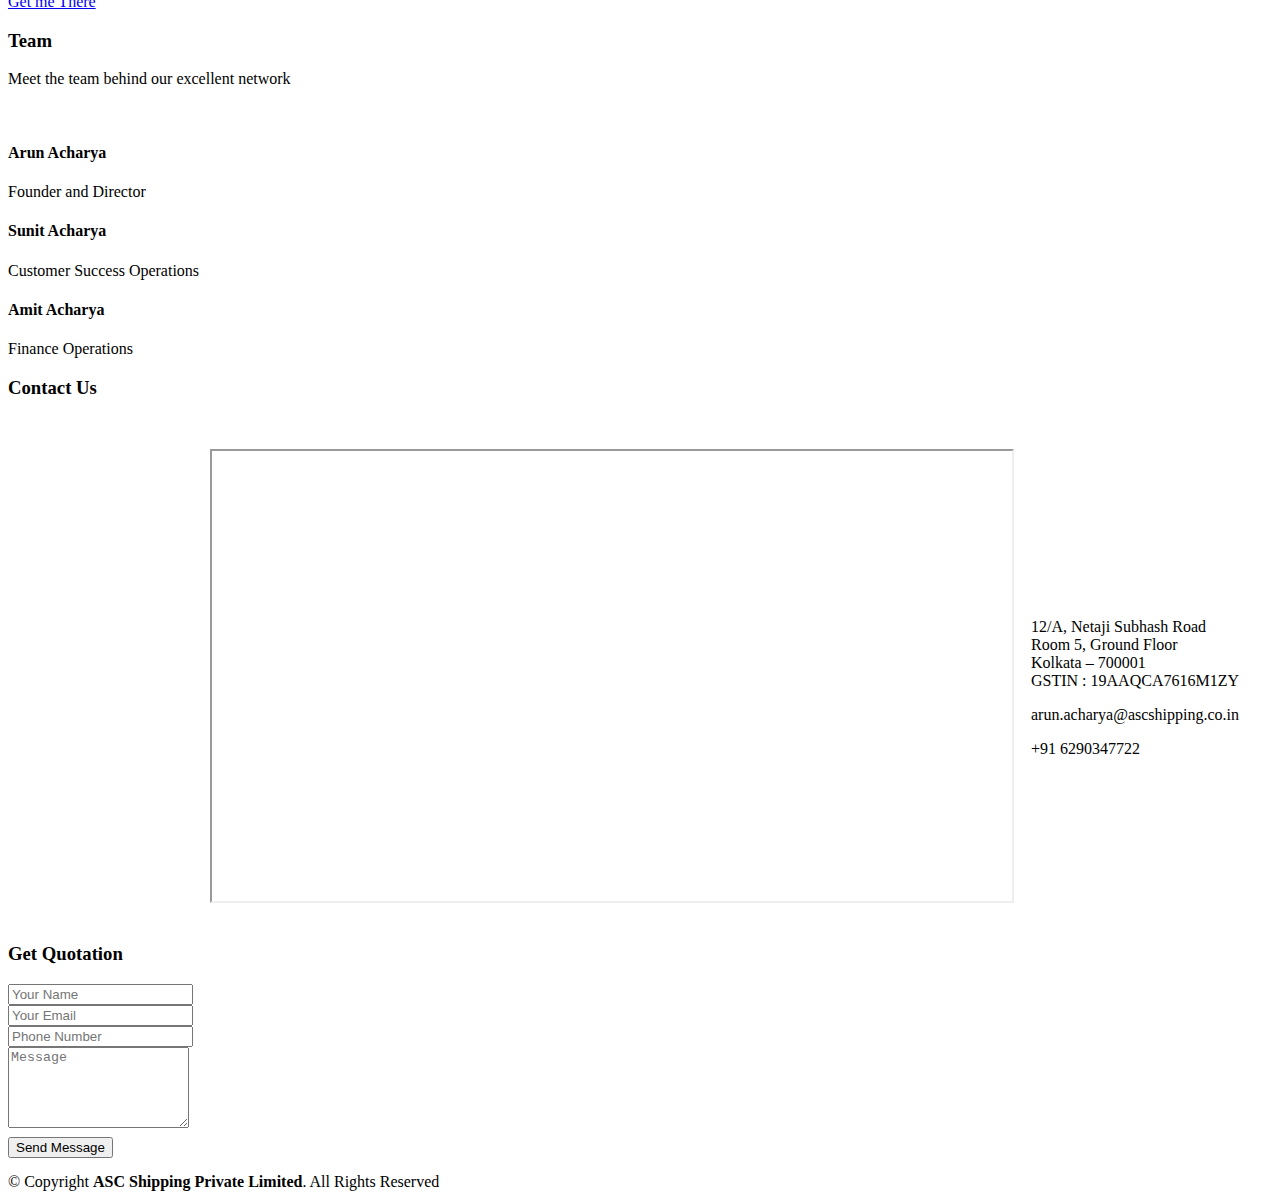
==== commit ea8ad3de: "commitclean" ====
--- a/templates/index.html
+++ b/templates/index.html
@@ -132,7 +132,7 @@
 
           <div class="col-lg-3 col-6 text-center">
             <span data-toggle="counter-up">157</span>
-            <p>Projects</p>
+            <p>Shipments</p>
   				</div>
 
           <div class="col-lg-3 col-6 text-center">
@@ -142,7 +142,7 @@
 
           <div class="col-lg-3 col-6 text-center">
             <span data-toggle="counter-up">15</span>
-            <p>Hard Workers</p>
+            <p>Quotes/Day</p>
   				</div>
 
   			</div>
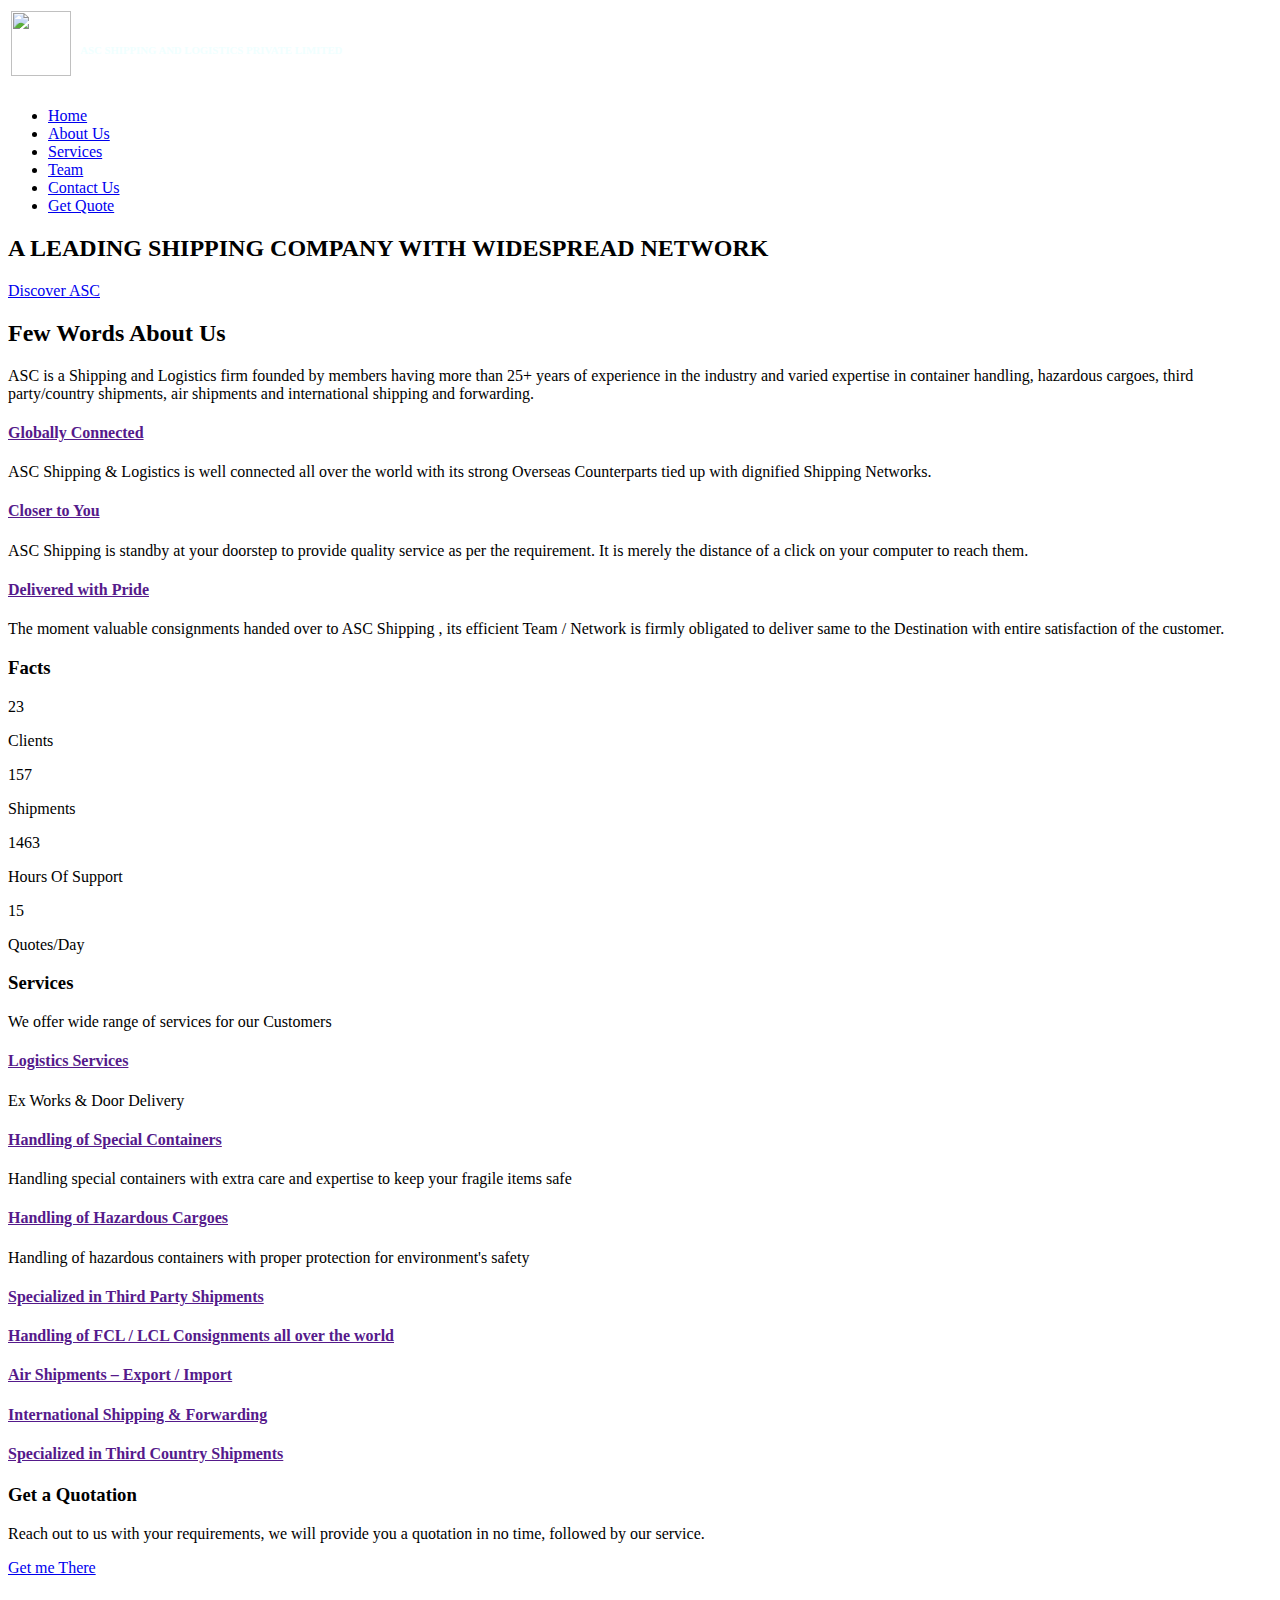
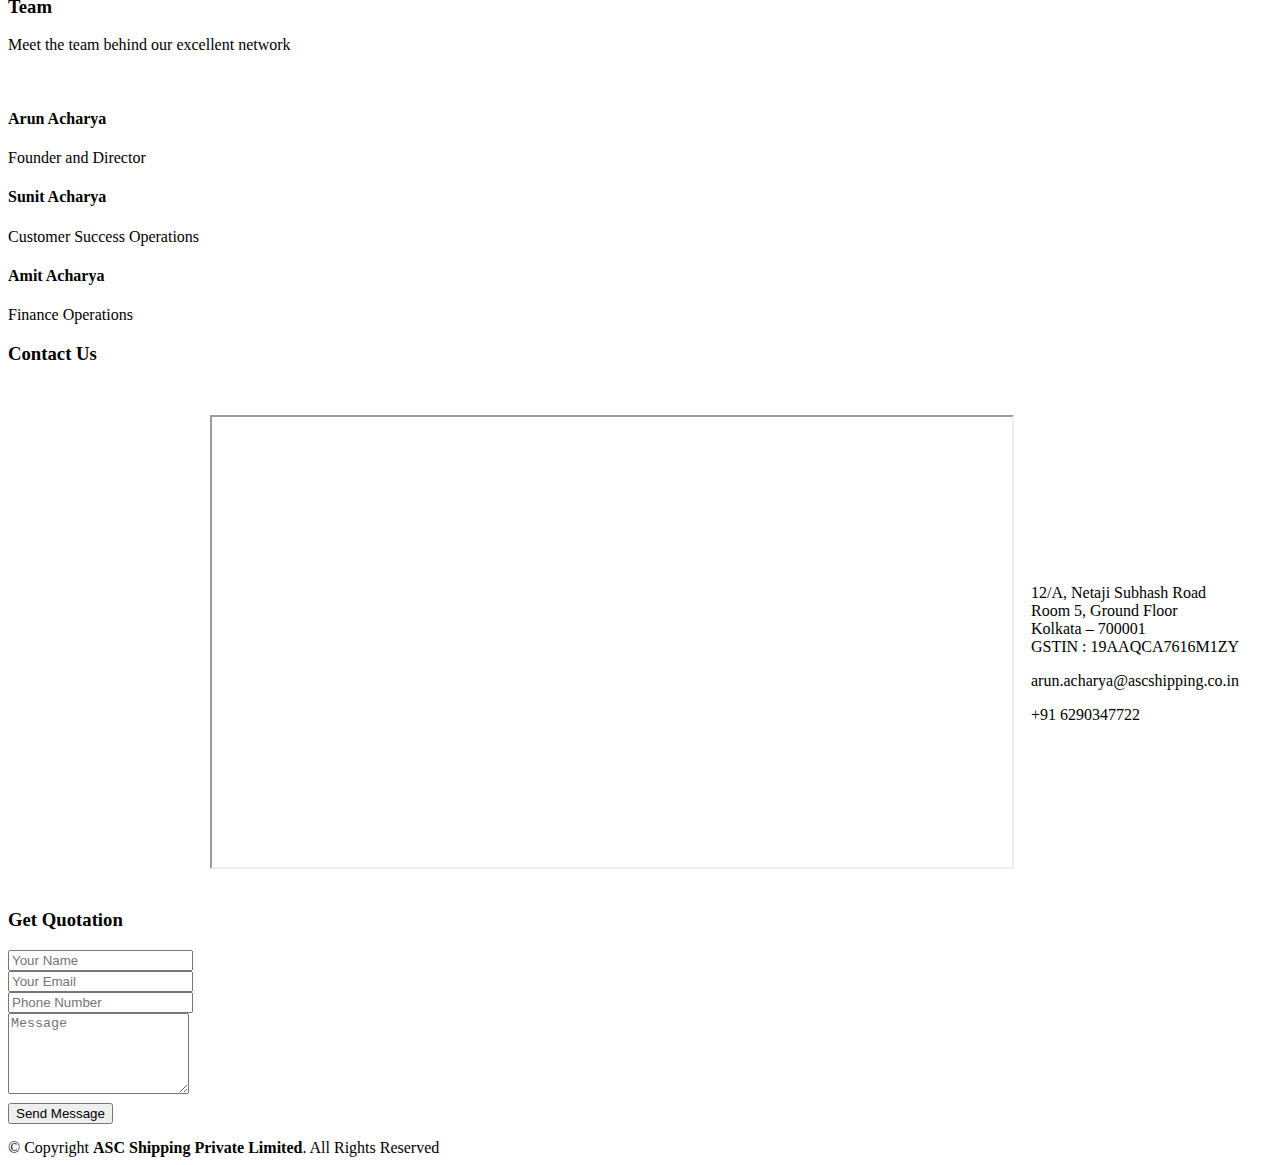
==== commit f541f1c2: "commitclean2" ====
--- a/templates/index.html
+++ b/templates/index.html
@@ -91,19 +91,19 @@
             <div class="icon-box wow fadeInUp">
               <div class="icon"><i class="fa fa-globe"></i></div>
               <h4 class="title"><a href="">Globally Connected</a></h4>
-              <p class="description">Et harum quidem rerum facilis est et expedita distinctio. Nam libero tempore, cum soluta nobis est eligendi</p>
+              <p class="description">ASC Shipping & Logistics is well connected all over the world with its strong Overseas Counterparts tied up with dignified Shipping Networks.</p>
             </div>
 
             <div class="icon-box wow fadeInUp" data-wow-delay="0.2s">
               <div class="icon"><i class="fa fa-male"></i></div>
               <h4 class="title"><a href="">Closer to You</a></h4>
-              <p class="description">Excepteur sint occaecat cupidatat non proident, sunt in culpa qui officia deserunt mollit anim id est laborum</p>
+              <p class="description">ASC Shipping is standby at your doorstep to provide quality service as per the requirement. It is merely the distance of a click on your computer to reach them.</p>
             </div>
 
             <div class="icon-box wow fadeInUp" data-wow-delay="0.4s">
               <div class="icon"><i class="fa fa-plane"></i></div>
               <h4 class="title"><a href="">Delivered with Pride</a></h4>
-              <p class="description">Minim veniam, quis nostrud exercitation ullamco laboris nisi ut aliquip ex ea commodo consequat tarad limino ata</p>
+              <p class="description">The moment valuable consignments handed over to ASC Shipping , its efficient Team / Network is firmly obligated to deliver same to the Destination with entire satisfaction of the customer.</p>
             </div>
 
           </div>
@@ -121,7 +121,6 @@
       <div class="container wow fadeIn">
         <div class="section-header">
           <h3 class="section-title">Facts</h3>
-          <p class="section-description">Sed ut perspiciatis unde omnis iste natus error sit voluptatem accusantium doloremque</p>
         </div>
         <div class="row counters">
 
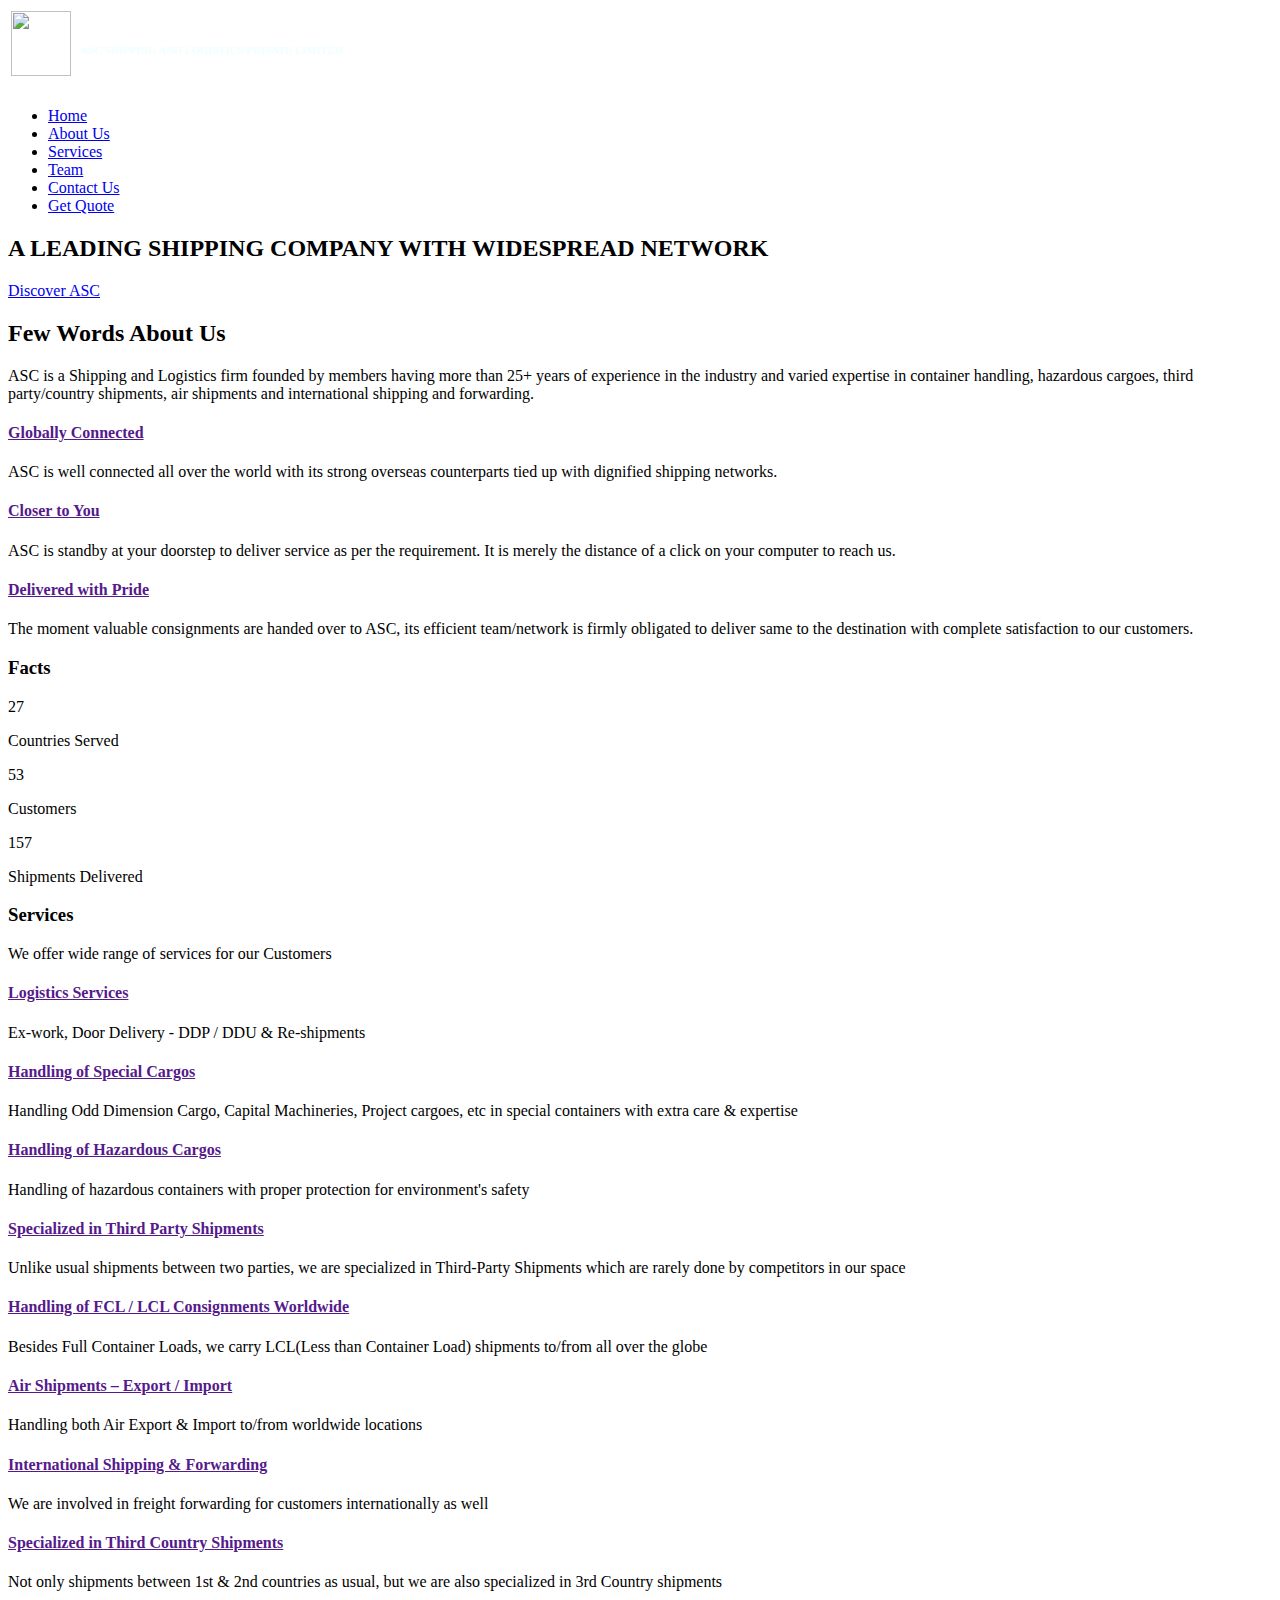
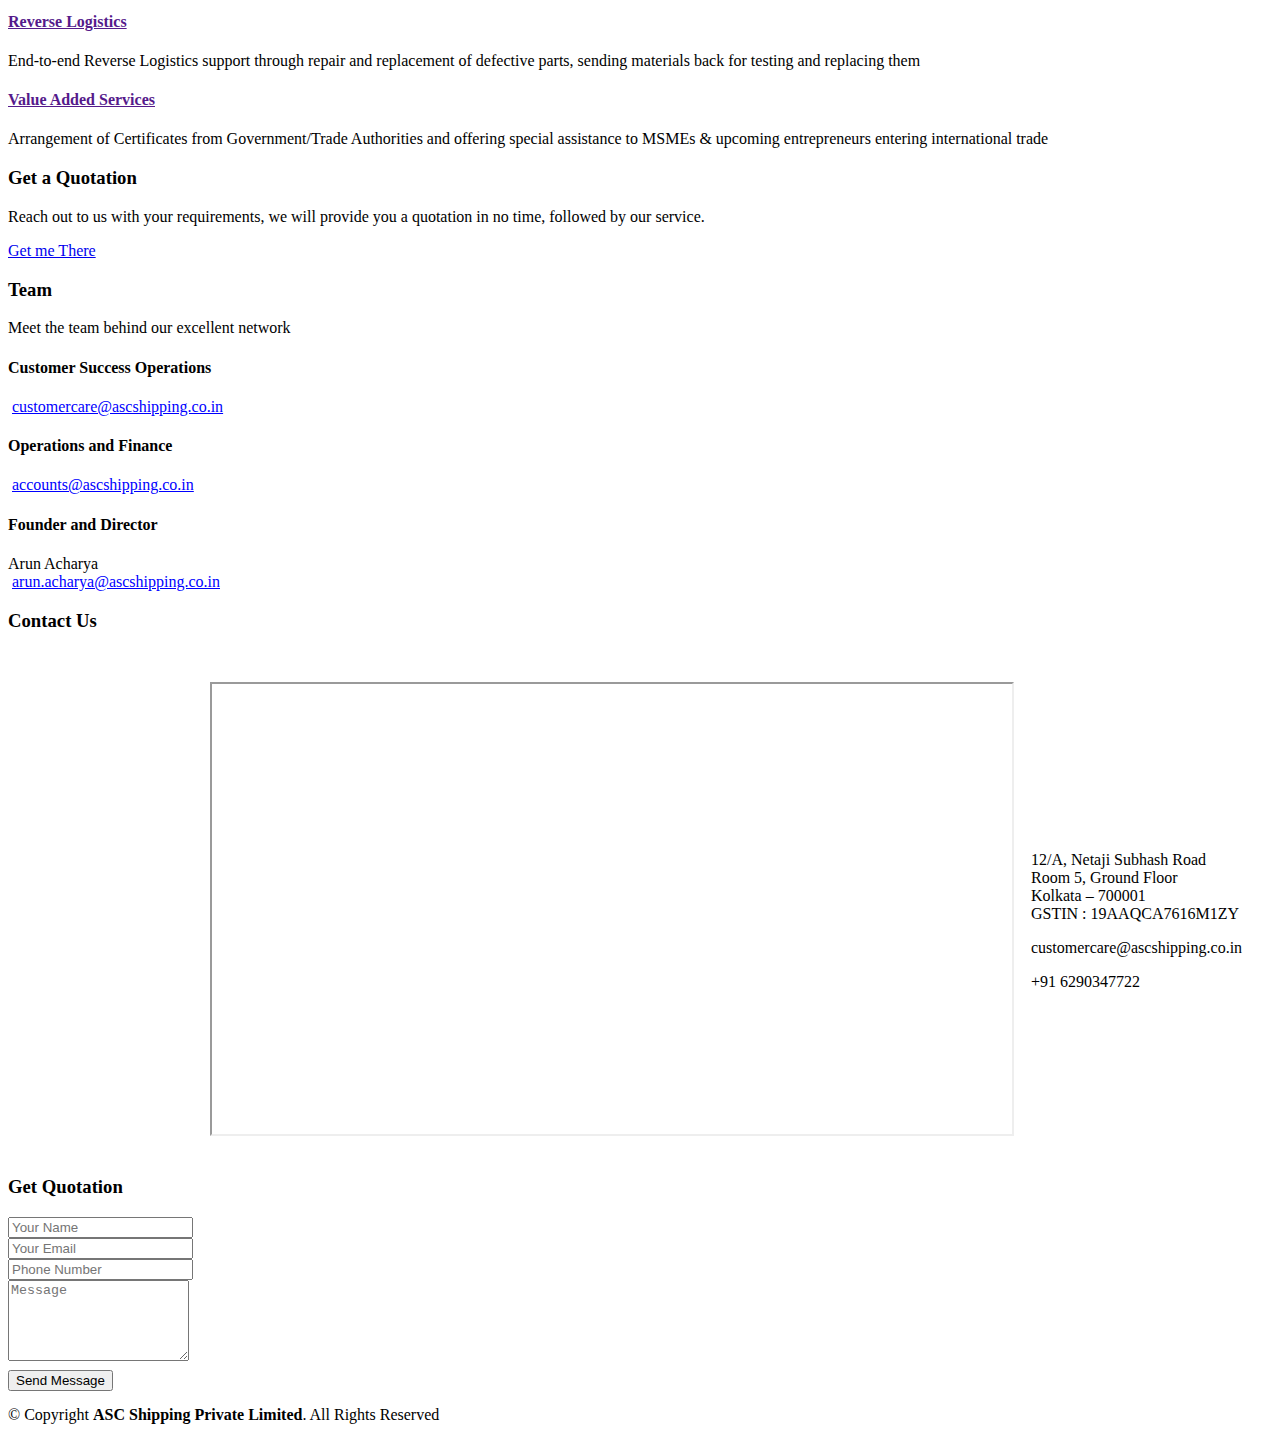
==== commit ee562116: "cleancommit4" ====
--- a/templates/index.html
+++ b/templates/index.html
@@ -89,21 +89,21 @@
             </p>
 
             <div class="icon-box wow fadeInUp">
-              <div class="icon"><i class="fa fa-globe"></i></div>
+              <div class="icon"><i class="fa fa-users"></i></div>
               <h4 class="title"><a href="">Globally Connected</a></h4>
-              <p class="description">ASC Shipping & Logistics is well connected all over the world with its strong Overseas Counterparts tied up with dignified Shipping Networks.</p>
+              <p class="description">ASC is well connected all over the world with its strong overseas counterparts tied up with dignified shipping networks.</p>
             </div>
 
             <div class="icon-box wow fadeInUp" data-wow-delay="0.2s">
-              <div class="icon"><i class="fa fa-male"></i></div>
+              <div class="icon"><i class="fa fa-handshake-o"></i></div>
               <h4 class="title"><a href="">Closer to You</a></h4>
-              <p class="description">ASC Shipping is standby at your doorstep to provide quality service as per the requirement. It is merely the distance of a click on your computer to reach them.</p>
+              <p class="description">ASC is standby at your doorstep to deliver service as per the requirement. It is merely the distance of a click on your computer to reach us.</p>
             </div>
 
             <div class="icon-box wow fadeInUp" data-wow-delay="0.4s">
-              <div class="icon"><i class="fa fa-plane"></i></div>
+              <div class="icon"><i class="fa fa-truck"></i></div>
               <h4 class="title"><a href="">Delivered with Pride</a></h4>
-              <p class="description">The moment valuable consignments handed over to ASC Shipping , its efficient Team / Network is firmly obligated to deliver same to the Destination with entire satisfaction of the customer.</p>
+              <p class="description">The moment valuable consignments are handed over to ASC, its efficient team/network is firmly obligated to deliver same to the destination with complete satisfaction to our customers.</p>
             </div>
 
           </div>
@@ -124,25 +124,22 @@
         </div>
         <div class="row counters">
 
-  				<div class="col-lg-3 col-6 text-center">
-            <span data-toggle="counter-up">23</span>
-            <p>Clients</p>
+  				<div class="col-lg-4 col-6 text-center">
+            <span data-toggle="counter-up">27</span>
+            <p>Countries Served</p>
   				</div>
 
-          <div class="col-lg-3 col-6 text-center">
+          <div class="col-lg-4 col-6 text-center">
+            <span data-toggle="counter-up">53</span>
+            <p>Customers</p>
+  				</div>
+
+          <div class="col-lg-4 col-6 text-center">
             <span data-toggle="counter-up">157</span>
-            <p>Shipments</p>
+            <p>Shipments Delivered</p>
   				</div>
 
-          <div class="col-lg-3 col-6 text-center">
-            <span data-toggle="counter-up">1463</span>
-            <p>Hours Of Support</p>
-  				</div>
-
-          <div class="col-lg-3 col-6 text-center">
-            <span data-toggle="counter-up">15</span>
-            <p>Quotes/Day</p>
-  				</div>
+
 
   			</div>
 
@@ -159,63 +156,81 @@
           <p class="section-description">We offer wide range of services for our Customers</p>
         </div>
         <div class="row">
-          <div class="col-lg-3 col-md-6 wow fadeInUp" data-wow-delay="0.2s">
+          <div class="col" data-wow-delay="0.2s">
             <div class="box">
               <div class="icon"><a href=""><i class="fa fa-ship"></i></a></div>
               <h4 class="title"><a href="">Logistics Services</a></h4>
-              <p class="description">Ex Works & Door Delivery</p>
-            </div>
-          </div>
-          <div class="col-lg-3 col-md-6 wow fadeInUp" data-wow-delay="0.4s">
-            <div class="box">
-              <div class="icon"><a href=""><i class="fa fa-glass"></i></a></div>
-              <h4 class="title"><a href="">Handling of Special Containers</a></h4>
-              <p class="description">Handling special containers with extra care and expertise to keep your fragile items safe</p>
-            </div>
-          </div>
-          <div class="col-lg-3 col-md-6 wow fadeInUp" data-wow-delay="0.6s">
-            <div class="box">
-              <div class="icon"><a href=""><i class="fa fa-th"></i></a></div>
-              <h4 class="title"><a href="">Handling of Hazardous Cargoes</a></h4>
+              <p class="description">Ex-work, Door Delivery - DDP / DDU & Re-shipments</p>
+            </div>
+          </div>
+          <div class="col" data-wow-delay="0.4s">
+            <div class="box">
+              <div class="icon"><a href=""><i class="fa fa-cube"></i></a></div>
+              <h4 class="title"><a href="">Handling of Special Cargos</a></h4>
+              <p class="description">Handling Odd Dimension Cargo, Capital Machineries, Project cargoes, etc in special containers with extra care & expertise</p>
+            </div>
+          </div>
+          <div class="col" data-wow-delay="0.6s">
+            <div class="box">
+              <div class="icon"><a href=""><i class="fa fa-warning"></i></a></div>
+              <h4 class="title"><a href="">Handling of Hazardous Cargos</a></h4>
               <p class="description">Handling of hazardous containers with proper protection for environment's safety </p>
             </div>
           </div>
 
-          <div class="col-lg-3 col-md-6 wow fadeInUp" data-wow-delay="0.2s">
-            <div class="box">
-              <div class="icon"><a href=""><i class="fa fa-male"></i></a></div>
+          <div class="col" data-wow-delay="0.2s">
+            <div class="box">
+              <div class="icon"><a href=""><i class="fa fa-user-plus"></i></a></div>
               <h4 class="title"><a href="">Specialized in Third Party Shipments</a></h4>
-              <p class="description"></p>
-            </div>
-          </div>
-          <div class="col-lg-3 col-md-6 wow fadeInUp" data-wow-delay="0.4s">
-            <div class="box">
-              <div class="icon"><a href=""><i class="fa fa-plane"></i></a></div>
-              <h4 class="title"><a href="">Handling of FCL / LCL Consignments all over the world </a></h4>
-              <p class="description"></p>
-            </div>
-          </div>
-          <div class="col-lg-3 col-md-6 wow fadeInUp" data-wow-delay="0.6s">
+              <p class="description">Unlike usual shipments between two parties, we are specialized in Third-Party Shipments which are rarely done by competitors in our space</p>
+            </div>
+          </div>
+          <div class="col" data-wow-delay="0.4s">
+            <div class="box">
+              <div class="icon"><a href=""><i class="fa fa-cubes"></i></a></div>
+              <h4 class="title"><a href="">Handling of FCL / LCL Consignments Worldwide</a></h4>
+              <p class="description">Besides Full Container Loads, we carry LCL(Less than Container Load) shipments to/from all over the globe</p>
+            </div>
+          </div>
+        </div>
+        <div class="row">
+          <div class="col" data-wow-delay="0.6s">
             <div class="box">
               <div class="icon"><a href=""><i class="fa fa-plane"></i></a></div>
               <h4 class="title"><a href="">Air Shipments – Export / Import</a></h4>
-              <p class="description"></p>
-            </div>
-          </div>
-
-          <div class="col-lg-3 col-md-6 wow fadeInUp" data-wow-delay="0.6s">
+              <p class="description">Handling both Air Export & Import to/from worldwide locations</p>
+            </div>
+          </div>
+
+          <div class="col" data-wow-delay="0.6s">
             <div class="box">
               <div class="icon"><a href=""><i class="fa fa-globe"></i></a></div>
               <h4 class="title"><a href=""> International Shipping & Forwarding</a></h4>
-              <p class="description"></p>
-            </div>
-          </div>
-
-          <div class="col-lg-3 col-md-6 wow fadeInUp" data-wow-delay="0.6s">
-            <div class="box">
-              <div class="icon"><a href=""><i class="fa fa-globe"></i></a></div>
+              <p class="description">We are involved in freight forwarding for customers internationally as well</p>
+            </div>
+          </div>
+
+          <div class="col" data-wow-delay="0.6s">
+            <div class="box">
+              <div class="icon"><a href=""><i class="fa fa-arrows"></i></a></div>
               <h4 class="title"><a href="">Specialized in Third Country Shipments </a></h4>
-              <p class="description"></p>
+              <p class="description">Not only shipments between 1st & 2nd countries as usual, but we are also specialized in 3rd Country shipments</p>
+            </div>
+          </div>
+
+          <div class="col" data-wow-delay="0.6s">
+            <div class="box">
+              <div class="icon"><a href=""><i class="fa fa-exchange"></i></a></div>
+              <h4 class="title"><a href=""> Reverse Logistics</a></h4>
+              <p class="description">End-to-end Reverse Logistics support through repair and replacement of defective parts, sending materials back for testing and replacing them</p>
+            </div>
+          </div>
+
+          <div class="col" data-wow-delay="0.6s">
+            <div class="box">
+              <div class="icon"><a href=""><i class="fa fa-plus"></i></a></div>
+              <h4 class="title"><a href="">Value Added Services </a></h4>
+              <p class="description">Arrangement of Certificates from Government/Trade Authorities and offering special assistance to MSMEs & upcoming entrepreneurs entering international trade</p>
             </div>
           </div>
 
@@ -401,38 +416,38 @@
           <p class="section-description">Meet the team behind our excellent network</p>
         </div>
         <div class="row">
+          
+
+
           <div class="col-lg-4 col-md-6 col-md-offset-6 col-centered">
             <div class="member">
-              <div class="pic"><img src="static/img/team-1.jpg" alt=""></div>
-              <h4>Arun Acharya</h4>
-              <span>Founder and Director</span>
+              <h4>Customer Success Operations</h4>
+              <div class="icon teamfont"><i class="fa fa-envelope"></i>&nbsp;<A HREF="mailto:customercare@ascshipping.co.in" style="color:blue">customercare@ascshipping.co.in</A></div>
+              
+              
+            </div>
+          </div>
+
+          <div class="col-lg-4 col-md-6 col-md-offset-6 col-centered">
+            <div class="member">
+              <h4>Operations and Finance</h4>
+              <div class="icon teamfont"><i class="fa fa-envelope"></i>&nbsp;<A HREF="mailto:accounts@ascshipping.co.in" style="color:blue">accounts@ascshipping.co.in</A></div>
+            
+            </div>
+          </div>
+
+          <div class="col-lg-4 col-md-6 col-md-offset-6 col-centered">
+            <div class="member">
+              <h4>Founder and Director</h4>
+              <span>Arun Acharya</span>
+              <div class="icon teamfont"><i class="fa fa-envelope"></i>&nbsp;<A HREF="mailto:arun.acharya@ascshipping.co.in" style="color:blue">arun.acharya@ascshipping.co.in</A></div>
+
               <div class="social">
                 <a href="https://www.facebook.com/arun.acharya.12914"><i class="fa fa-facebook"></i></a>
                 <a href="https://www.linkedin.com/in/arun-acharya-476099114/"><i class="fa fa-linkedin"></i></a>
               </div>
             </div>
           </div>
-        </div>
-
-        <div class="row">
-
-          <div class="col-sm-6">
-            <div class="member">
-              <h4>Sunit Acharya</h4>
-              <span>Customer Success Operations</span>
-              
-            </div>
-          </div>
-
-          <div class="col-sm-6">
-            <div class="member">
-              <h4>Amit Acharya</h4>
-              <span>Finance Operations</span>
-            
-            </div>
-          </div>
-
-          
         </div>
 
       </div>
@@ -469,7 +484,7 @@
 
               <div>
                 <i class="fa fa-envelope"></i>
-                <p>arun.acharya@ascshipping.co.in</p>
+                <p>customercare@ascshipping.co.in</p>
               </div>
 
               <div>
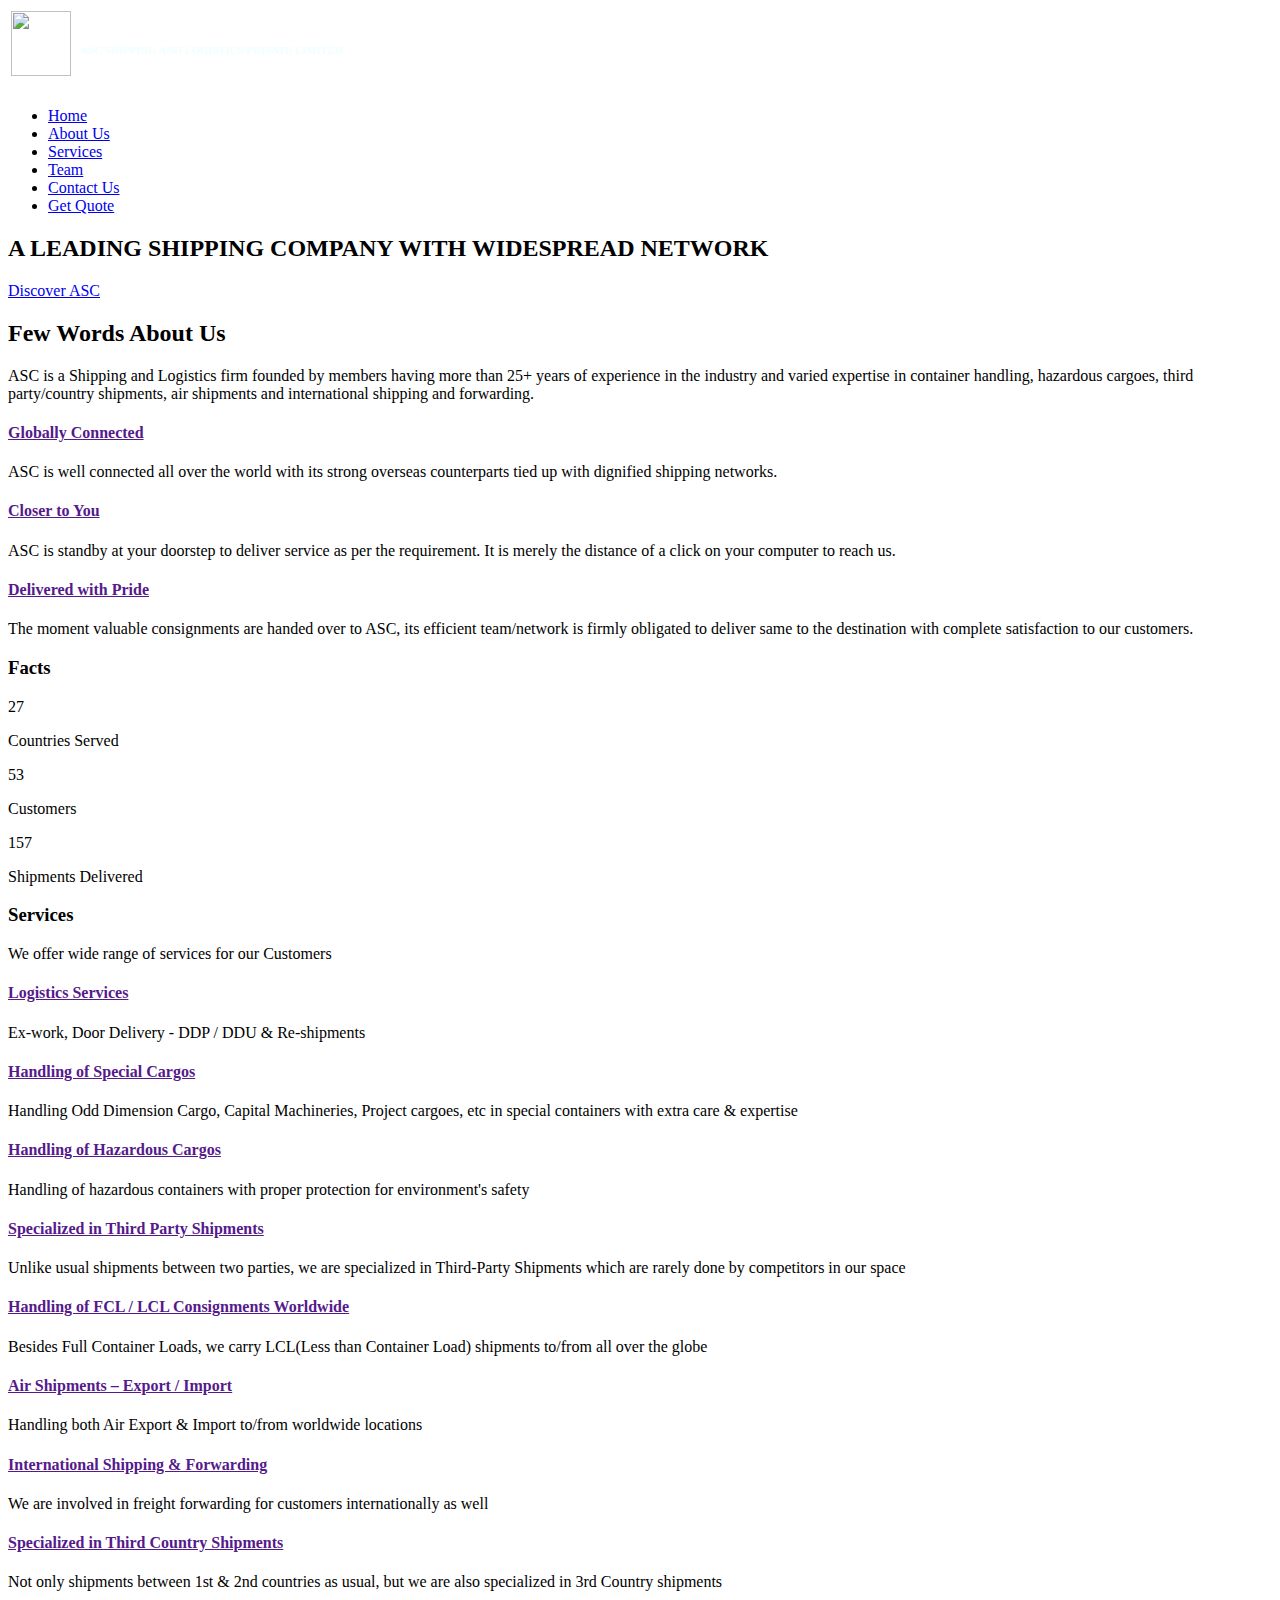
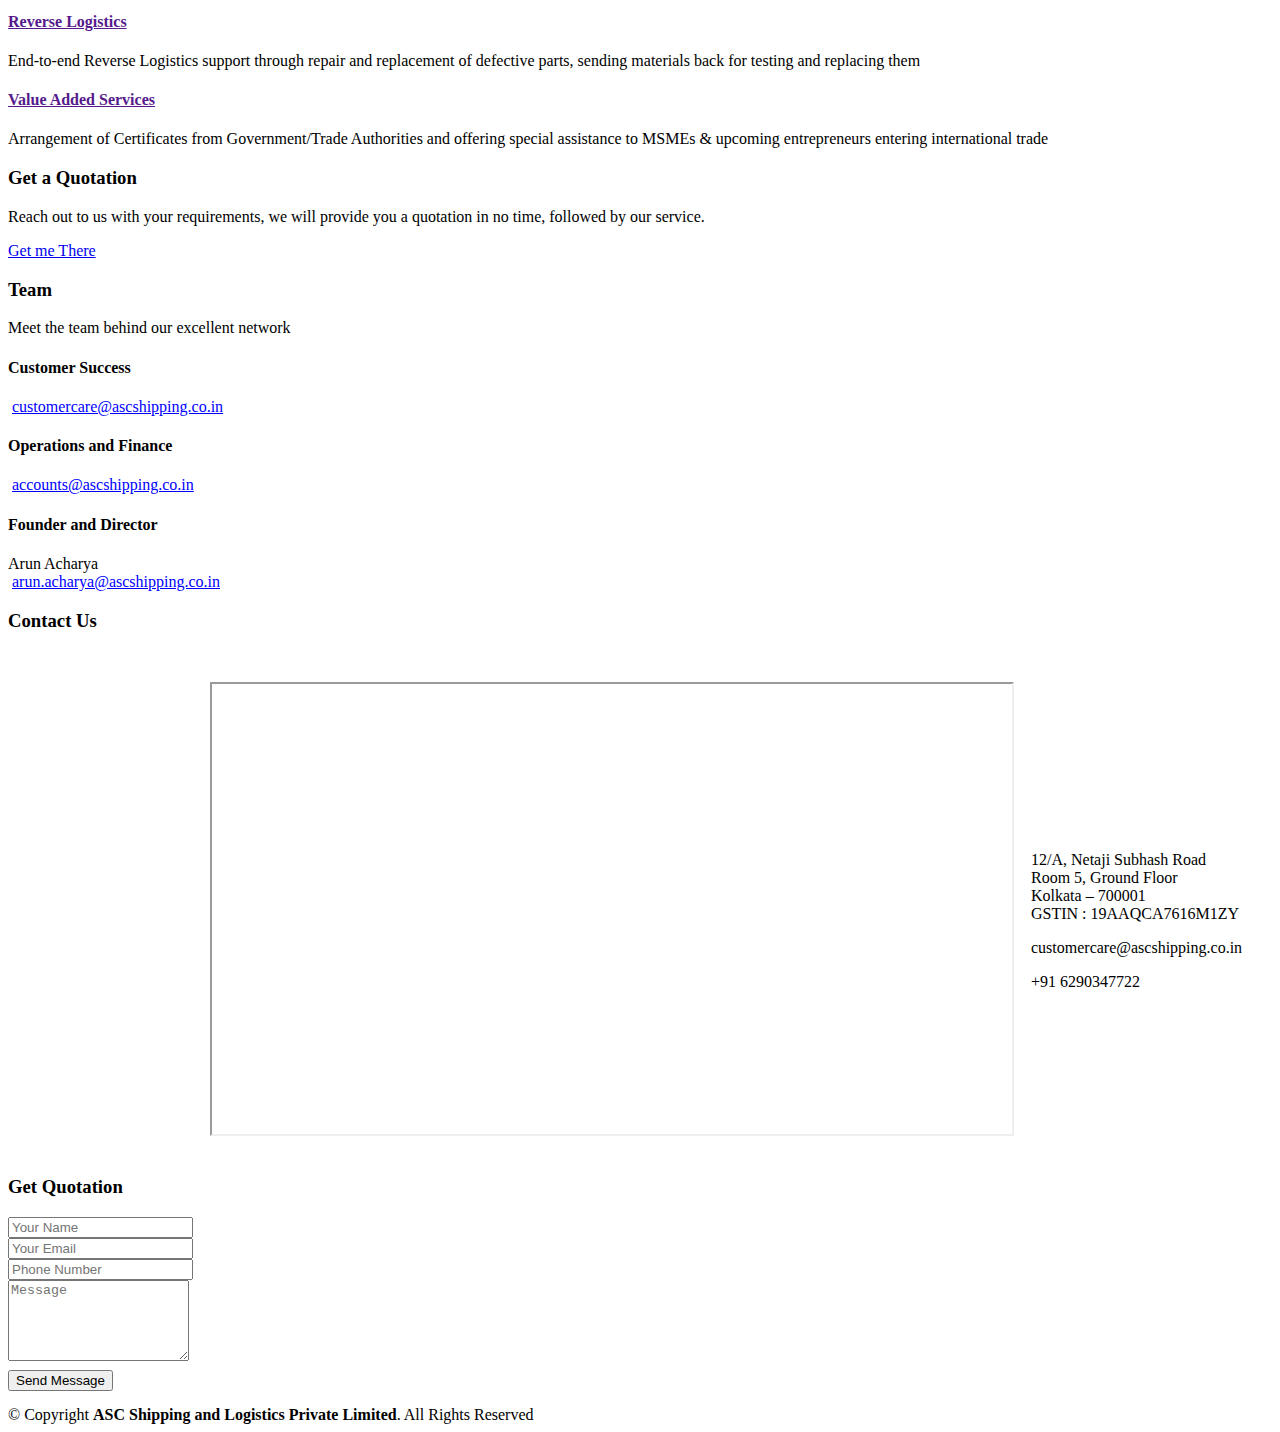
==== commit e073b94c: "cleancommit6" ====
--- a/templates/index.html
+++ b/templates/index.html
@@ -108,6 +108,8 @@
 
           </div>
 
+          <div></div>
+
           <div class="col-lg-6 background order-lg-2 order-1 wow fadeInRight"></div>
         </div>
 
@@ -421,7 +423,7 @@
 
           <div class="col-lg-4 col-md-6 col-md-offset-6 col-centered">
             <div class="member">
-              <h4>Customer Success Operations</h4>
+              <h4>Customer Success</h4>
               <div class="icon teamfont"><i class="fa fa-envelope"></i>&nbsp;<A HREF="mailto:customercare@ascshipping.co.in" style="color:blue">customercare@ascshipping.co.in</A></div>
               
               
@@ -591,7 +593,7 @@
 
     <div class="container">
       <div class="copyright">
-        &copy; Copyright <strong>ASC Shipping Private Limited</strong>. All Rights Reserved
+        &copy; Copyright <strong>ASC Shipping and Logistics Private Limited</strong>. All Rights Reserved
       </div>
       <div class="credits">
         <!--
